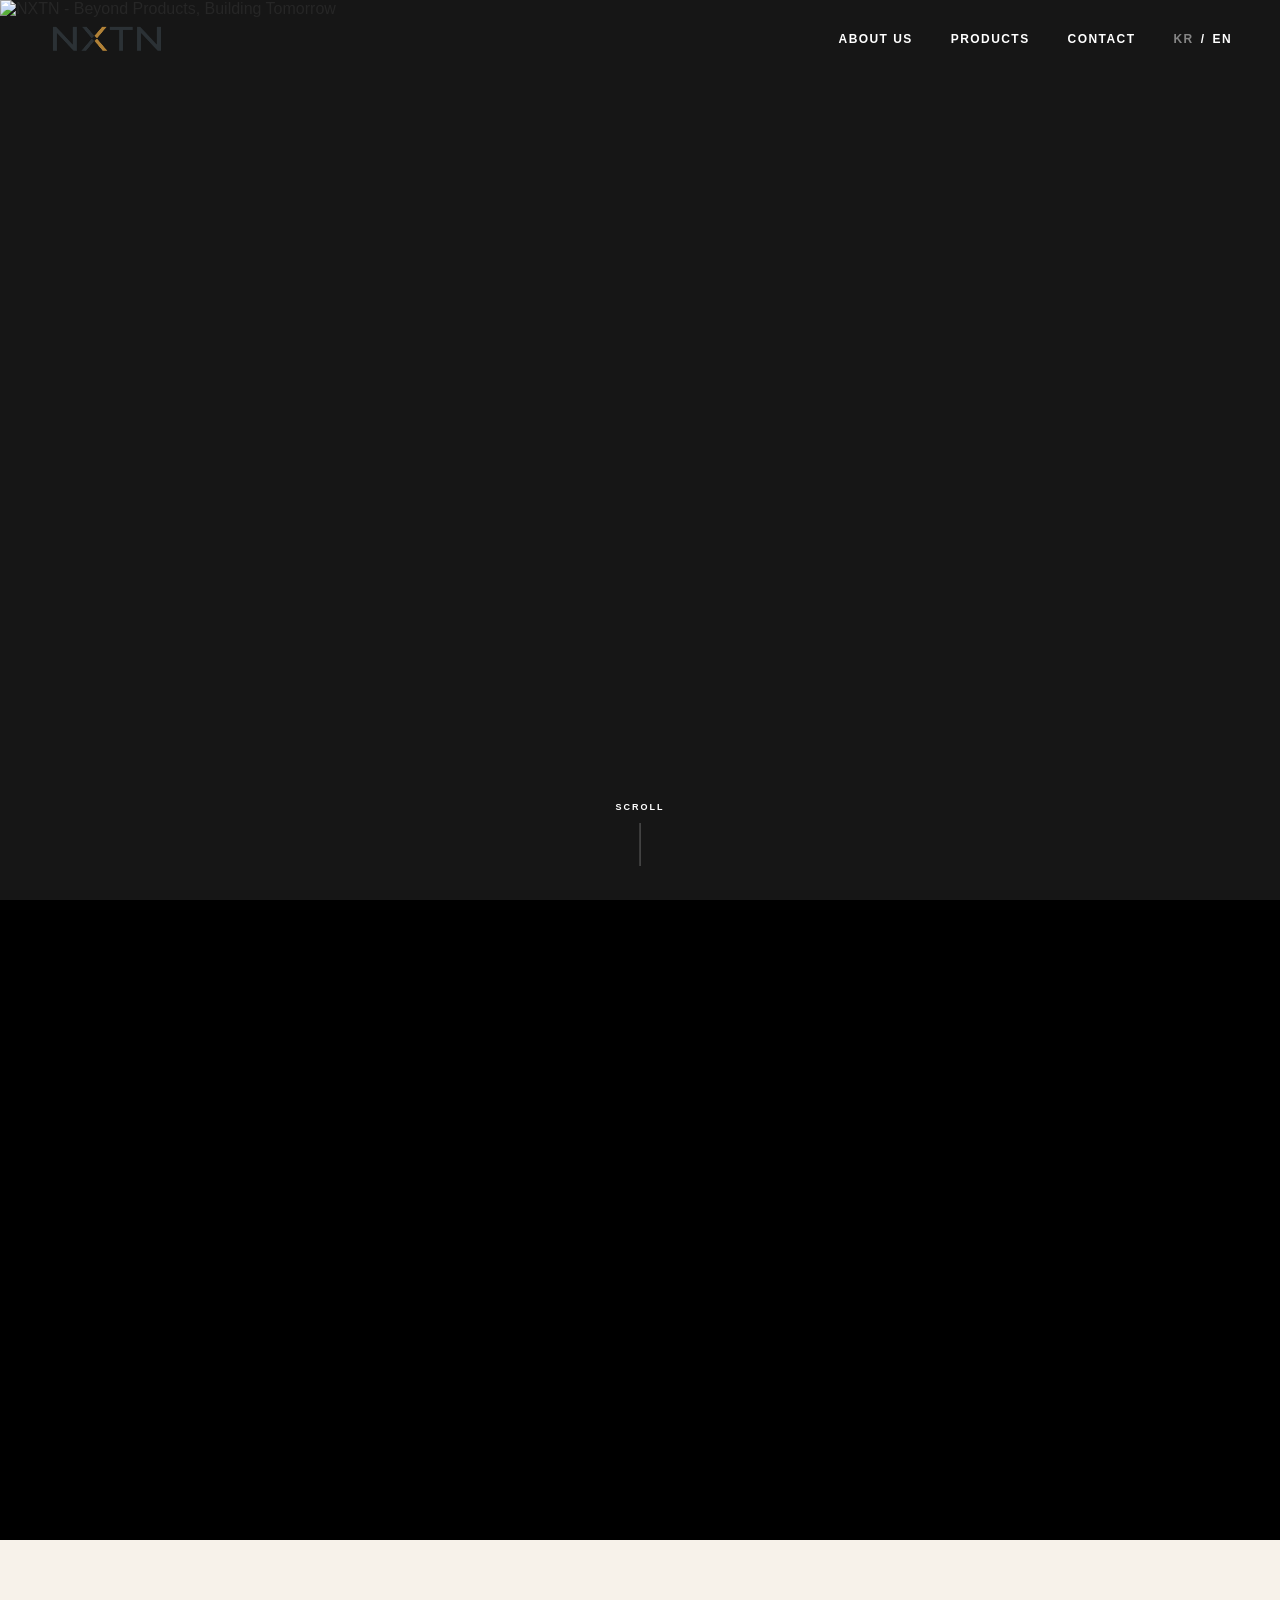
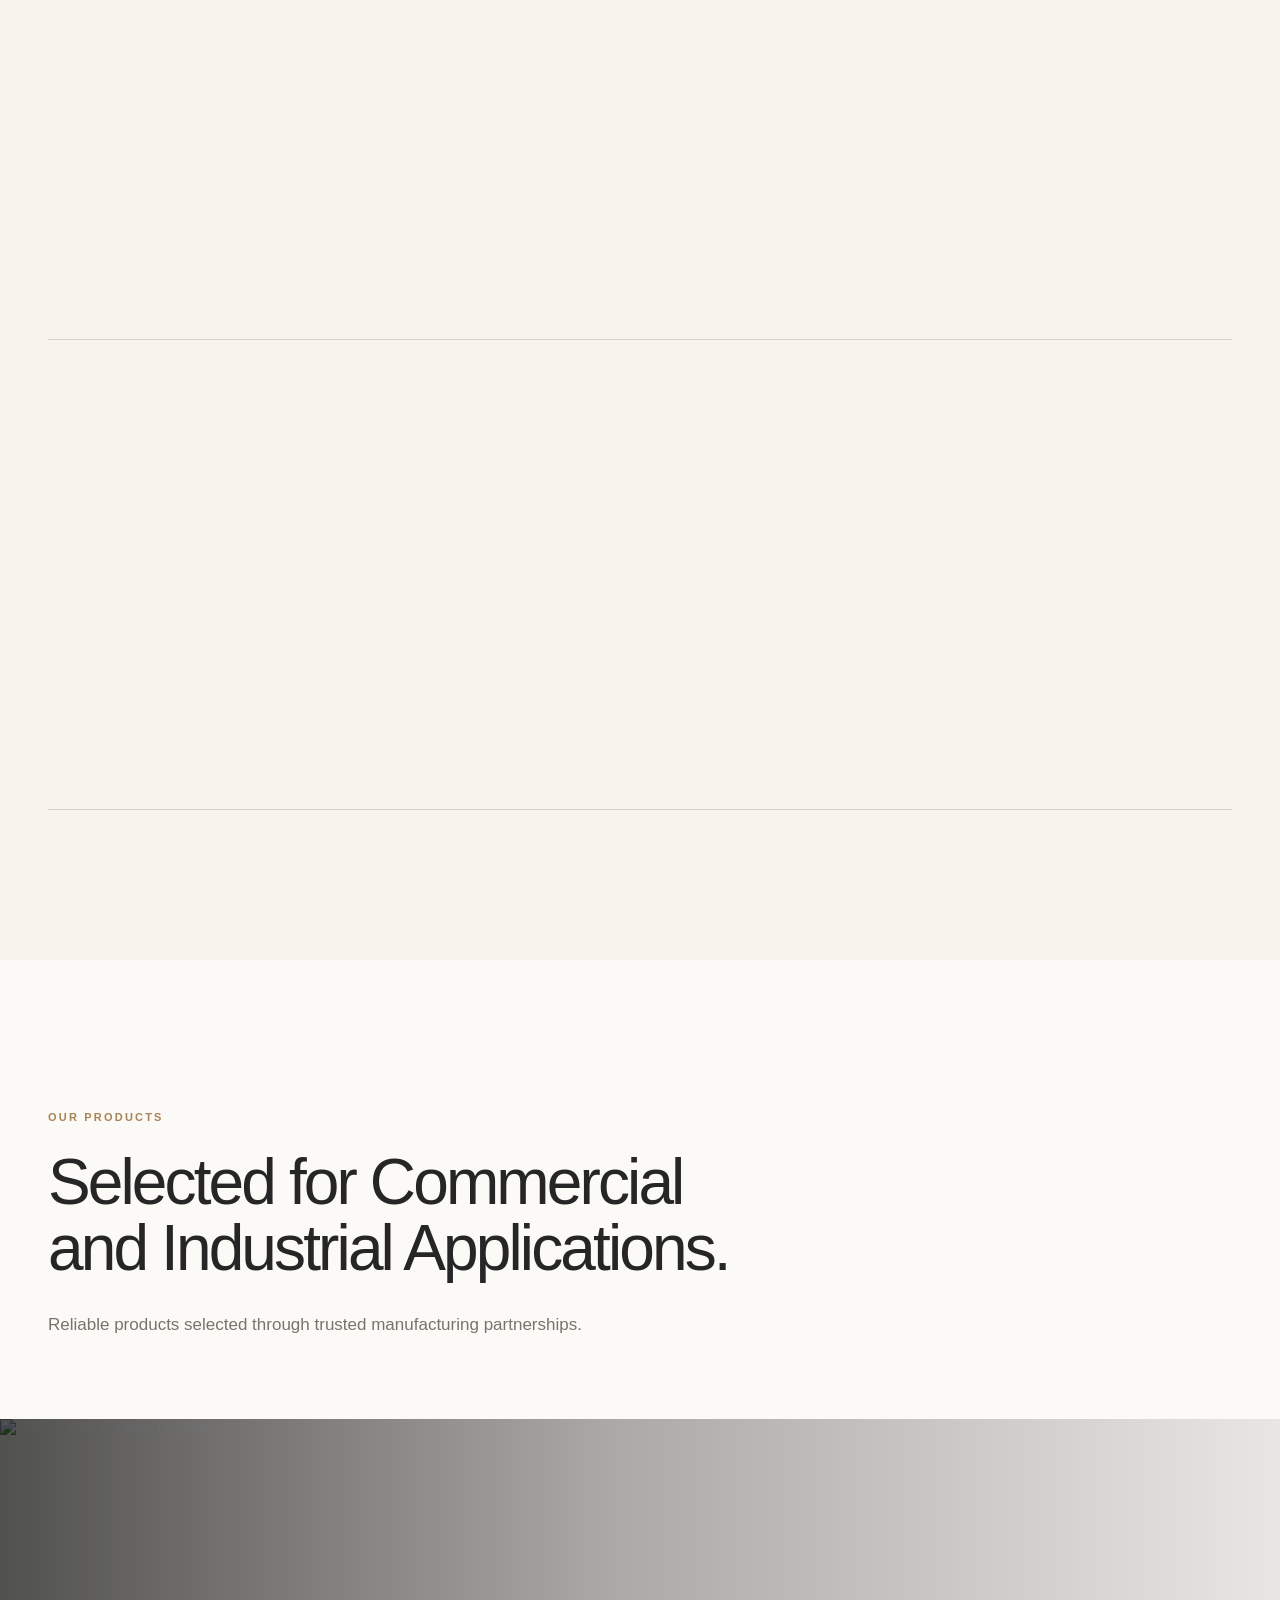
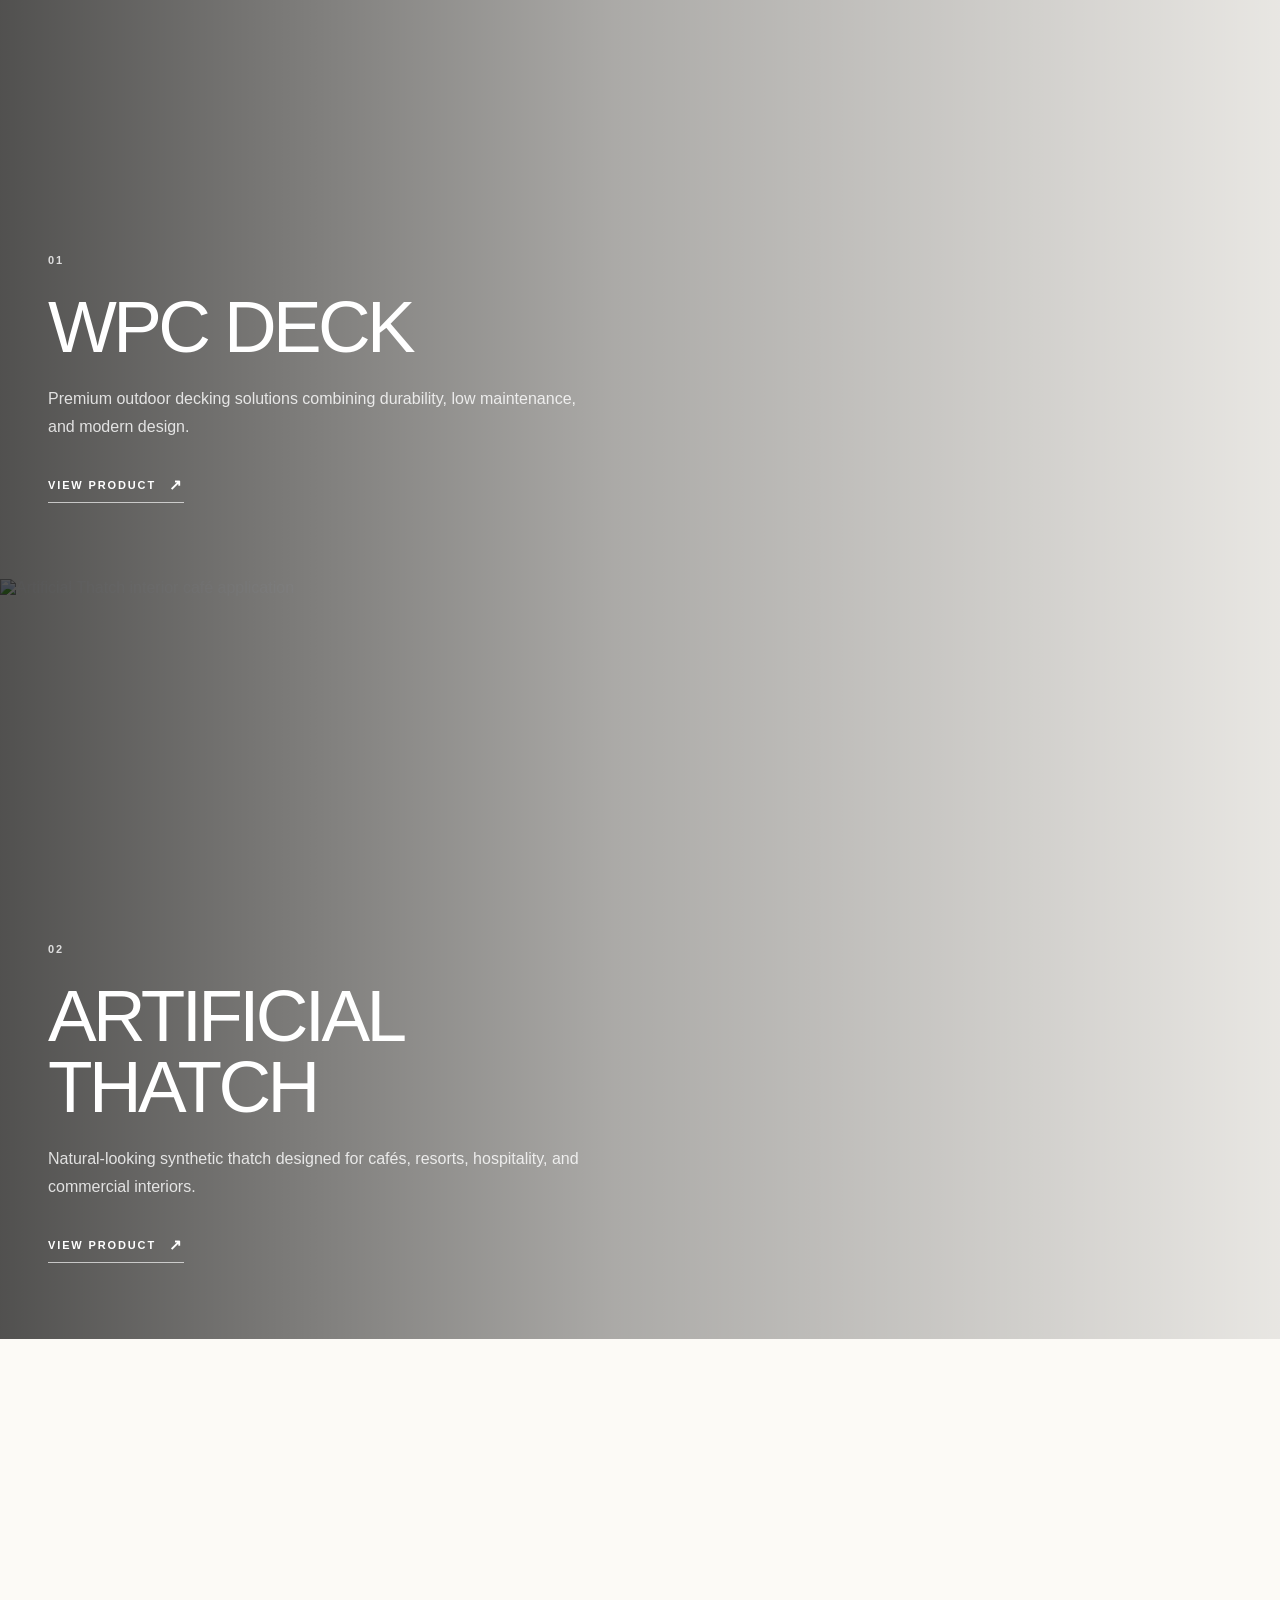
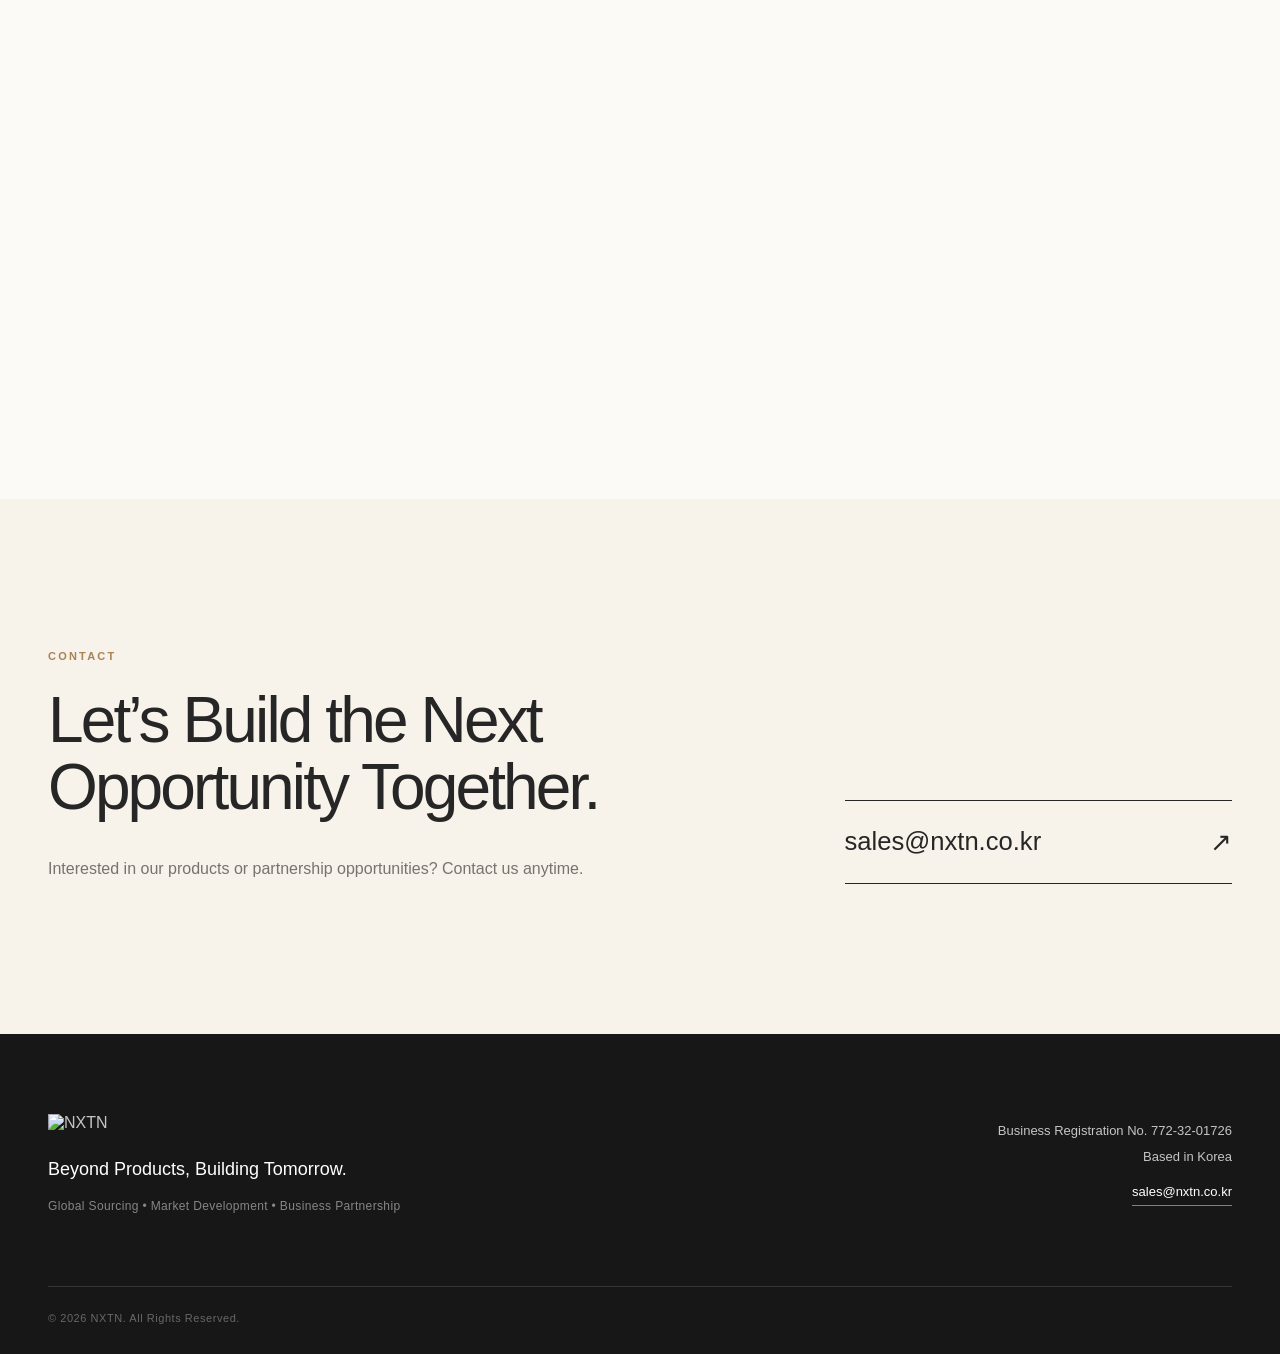
==== index-en.html @ 03360065 "Update index-en.html" ====
<!DOCTYPE html>
<html lang="en">
<head>
  <meta charset="UTF-8" />
  <meta name="viewport" content="width=device-width, initial-scale=1, viewport-fit=cover" />
  <title>NXTN | Global Sourcing & Business Development</title>
  <meta name="description" content="NXTN connects reliable global manufacturers with the Korean market through product sourcing, market development, and long-term business partnerships." />
  <link rel="stylesheet" href="css/style.css" />
</head>
<body>
  <header class="site-header" id="site-header">
    <div class="header-inner">
      <a class="header-brand" href="#hero" aria-label="Go to NXTN home"><img src="images/logo/nxtnlogo.png" alt="NXTN" /></a>
      <nav class="desktop-nav" aria-label="Main navigation"><a href="#about">ABOUT US</a><a href="#products">PRODUCTS</a><a href="#contact">CONTACT</a><div class="language-switch" aria-label="Language selection"><a href="index.html" lang="ko">KR</a><span aria-hidden="true">/</span><a class="active" href="index-en.html" lang="en">EN</a></div></nav>
      <button class="menu-toggle" type="button" aria-label="Open mobile menu" aria-expanded="false" aria-controls="mobile-menu"><span></span><span></span></button>
    </div>
    <nav class="mobile-menu" id="mobile-menu" aria-label="Mobile navigation"><div class="mobile-menu-inner"><a href="#about">ABOUT US</a><a href="#products">PRODUCTS</a><a href="#contact">CONTACT</a><div class="language-switch"><a href="index.html" lang="ko">KR</a><span aria-hidden="true">/</span><a class="active" href="index-en.html" lang="en">EN</a></div></div></nav>
  </header>

  <main>
    <section class="hero" id="hero" aria-label="NXTN main visual"><picture class="hero-picture"><source media="(max-width: 767px)" srcset="images/hero/logo-mobile.png" /><img src="images/hero/logo-web.png" alt="NXTN - Beyond Products, Building Tomorrow" class="hero-image" /></picture><a class="scroll-indicator" href="#video" aria-label="Move to next section"><span>SCROLL</span><span class="scroll-line" aria-hidden="true"></span></a></section>
    <section class="video-section" id="video" aria-label="NXTN brand video"><video class="brand-video video-web" autoplay muted loop playsinline preload="metadata"><source src="videos/16n9nxtn.MP4" type="video/mp4" /></video><video class="brand-video video-mobile" autoplay muted loop playsinline preload="metadata"><source src="videos/1n1nxtn.MP4" type="video/mp4" /></video></section>

    <section class="about-section section" id="about"><div class="section-inner"><div class="section-heading reveal"><p class="section-label">ABOUT US</p><h2>Connecting Products,<br />Markets and Partnerships.</h2></div><div class="about-grid"><article class="about-card reveal"><p class="card-number">01</p><h3>ABOUT NXTN</h3><p>NXTN is a Korea-based sourcing and business development company connecting reliable global manufacturers with the Korean market.</p><p>We focus on long-term partnerships, transparent communication, and practical market development rather than one-time transactions.</p></article><article class="about-card reveal"><p class="card-number">02</p><h3>OUR GOAL</h3><p>Our goal is to become a trusted bridge between international manufacturers and Korean businesses by creating sustainable partnerships and delivering products with proven quality.</p></article><article class="about-card reveal"><p class="card-number">03</p><h3>WHAT WE DO</h3><ul class="service-list"><li>Global Product Sourcing</li><li>Market Development</li><li>Business Partnership</li><li>B2B Sales Support</li><li>OEM / ODM Coordination</li></ul></article></div></div></section>

    <section class="products-section section" id="products"><div class="section-inner"><div class="section-heading reveal"><p class="section-label">OUR PRODUCTS</p><h2>Selected for Commercial<br />and Industrial Applications.</h2><p class="section-description">Reliable products selected through trusted manufacturing partnerships.</p></div></div><div class="product-list"><a class="product-banner reveal" href="products/wpc-deck.html"><img src="images/products/product-wpc.png" alt="WPC Deck outdoor decking" class="product-image" /><div class="product-overlay"></div><div class="product-content"><p class="product-number">01</p><h3>WPC DECK</h3><p>Premium outdoor decking solutions combining durability, low maintenance, and modern design.</p><span class="product-link">VIEW PRODUCT <span aria-hidden="true">↗</span></span></div></a><a class="product-banner reveal" href="products/artificial-thatch.html"><img src="images/products/product-thatch.png" alt="Artificial Thatch interior café application" class="product-image" /><div class="product-overlay"></div><div class="product-content"><p class="product-number">02</p><h3>ARTIFICIAL THATCH</h3><p>Natural-looking synthetic thatch designed for cafés, resorts, hospitality, and commercial interiors.</p><span class="product-link">VIEW PRODUCT <span aria-hidden="true">↗</span></span></div></a><a class="product-banner reveal" href="products/electric-components.html"><img src="images/products/product-electric.png" alt="Industrial electric and communication components" class="product-image" /><div class="product-overlay"></div><div class="product-content"><p class="product-number">03</p><h3>ELECTRIC COMPONENTS</h3><p>Reliable industrial connectors and electronic components for communication and manufacturing applications.</p><span class="product-link">VIEW PRODUCT <span aria-hidden="true">↗</span></span></div></a></div></section>

    <section class="contact-section section" id="contact"><div class="section-inner contact-inner"><div class="contact-copy reveal"><p class="section-label">CONTACT</p><h2>Let’s Build the Next<br />Opportunity Together.</h2><p>Interested in our products or partnership opportunities? Contact us anytime.</p></div><a class="contact-email reveal" href="mailto:sales@nxtn.co.kr"><span>sales@nxtn.co.kr</span><span aria-hidden="true">↗</span></a></div></section>
  </main>

  <footer class="site-footer"><div class="footer-inner"><div class="footer-brand"><img class="footer-logo-image" src="images/logo/nxtnlogo-w.png" alt="NXTN" /><p class="footer-slogan">Beyond Products, Building Tomorrow.</p><p class="footer-services">Global Sourcing • Market Development • Business Partnership</p></div><div class="footer-info"><p>Business Registration No. 772-32-01726</p><p>Based in Korea</p><a href="mailto:sales@nxtn.co.kr">sales@nxtn.co.kr</a></div></div><div class="footer-bottom"><p>© 2026 NXTN. All Rights Reserved.</p></div></footer>
  <script src="js/script.js"></script>
</body>
</html>
---- css/style.css ----
/* ========================================
   NXTN WEBSITE
   css/style.css
======================================== */

/* ---------- 기본 설정 ---------- */

:root {
  --bg-main: #f7f2ea;
  --bg-light: #fcfaf6;
  --bg-dark: #171717;
  --text-main: #262626;
  --text-light: #f7f2ea;
  --text-muted: #77736d;
  --line-color: rgba(38, 38, 38, 0.16);
  --gold: #a98255;

  --header-height: 78px;
  --content-width: 1320px;
  --side-padding: 48px;
}

* {
  margin: 0;
  padding: 0;
  box-sizing: border-box;
}

html {
  scroll-behavior: smooth;
  scroll-padding-top: var(--header-height);
}

body {
  width: 100%;
  min-height: 100vh;
  overflow-x: hidden;
  font-family:
    -apple-system,
    BlinkMacSystemFont,
    "Segoe UI",
    "Noto Sans KR",
    Arial,
    sans-serif;
  background: var(--bg-main);
  color: var(--text-main);
  word-break: keep-all;
  -webkit-font-smoothing: antialiased;
}

body.menu-open {
  overflow: hidden;
}

img,
video {
  display: block;
  max-width: 100%;
}

a {
  color: inherit;
  text-decoration: none;
}

button {
  border: 0;
  background: none;
  color: inherit;
  font: inherit;
  cursor: pointer;
}

ul {
  list-style: none;
}


/* ========================================
   HEADER
======================================== */

.site-header {
  position: fixed;
  top: 0;
  left: 0;
  width: 100%;
  height: var(--header-height);
  z-index: 1000;
  transition:
    background-color 0.3s ease,
    border-color 0.3s ease,
    color 0.3s ease,
    backdrop-filter 0.3s ease;
  color: #ffffff;
  border-bottom: 1px solid transparent;
}

.site-header.scrolled,
.site-header.menu-active {
  color: var(--text-main);
  background: rgba(247, 242, 234, 0.94);
  border-bottom-color: rgba(38, 38, 38, 0.12);
  backdrop-filter: blur(14px);
  -webkit-backdrop-filter: blur(14px);
}

.header-inner {
  width: min(100%, var(--content-width));
  height: 100%;
  margin: 0 auto;
  padding: 0 var(--side-padding);
  display: flex;
  align-items: center;
  justify-content: space-between;
}

.header-brand {
  position: relative;
  z-index: 1002;
  font-size: 23px;
  line-height: 1;
  font-weight: 700;
  letter-spacing: 0.14em;
}

.desktop-nav {
  display: flex;
  align-items: center;
  gap: 38px;
  font-size: 12px;
  font-weight: 600;
  letter-spacing: 0.12em;
}

.desktop-nav > a {
  position: relative;
  padding: 8px 0;
}

.desktop-nav > a::after {
  content: "";
  position: absolute;
  right: 0;
  bottom: 2px;
  width: 0;
  height: 1px;
  background: currentColor;
  transition: width 0.25s ease;
}

.desktop-nav > a:hover::after {
  left: 0;
  right: auto;
  width: 100%;
}

.language-switch {
  display: flex;
  align-items: center;
  gap: 7px;
}

.language-switch a {
  opacity: 0.48;
  transition: opacity 0.2s ease;
}

.language-switch a:hover,
.language-switch a.active {
  opacity: 1;
}

.menu-toggle {
  position: relative;
  z-index: 1002;
  display: none;
  width: 34px;
  height: 34px;
}

.menu-toggle span {
  position: absolute;
  left: 5px;
  width: 24px;
  height: 1px;
  background: currentColor;
  transition:
    transform 0.3s ease,
    top 0.3s ease;
}

.menu-toggle span:first-child {
  top: 12px;
}

.menu-toggle span:last-child {
  top: 21px;
}

.menu-toggle.active span:first-child {
  top: 16px;
  transform: rotate(45deg);
}

.menu-toggle.active span:last-child {
  top: 16px;
  transform: rotate(-45deg);
}

.mobile-menu {
  display: none;
}


/* ========================================
   HERO
======================================== */

.hero {
  position: relative;
  width: 100%;
  height: 100vh;
  min-height: 660px;
  overflow: hidden;
  background: #161616;
}

.hero-picture,
.hero-image {
  width: 100%;
  height: 100%;
}

.hero-image {
  object-fit: cover;
  object-position: center;
}

.scroll-indicator {
  position: absolute;
  left: 50%;
  bottom: 34px;
  z-index: 3;
  display: flex;
  flex-direction: column;
  align-items: center;
  gap: 11px;
  color: #ffffff;
  transform: translateX(-50%);
  font-size: 9px;
  font-weight: 600;
  letter-spacing: 0.22em;
}

.scroll-line {
  position: relative;
  width: 1px;
  height: 43px;
  overflow: hidden;
  background: rgba(255, 255, 255, 0.35);
}

.scroll-line::after {
  content: "";
  position: absolute;
  top: -100%;
  left: 0;
  width: 1px;
  height: 100%;
  background: #ffffff;
  animation: scrollLine 1.8s ease-in-out infinite;
}

@keyframes scrollLine {
  0% {
    top: -100%;
  }

  50% {
    top: 0;
  }

  100% {
    top: 100%;
  }
}


/* ========================================
   VIDEO
======================================== */

.video-section {
  position: relative;
  width: 100%;
  overflow: hidden;
  background: #000000;
}

.brand-video {
  width: 100%;
  height: auto;
  object-fit: cover;
}

/* PC 영상 */

.video-web {
  display: block;
}

/* 모바일 영상은 PC에서 숨김 */

.video-mobile {
  display: none;
}


/* ========================================
   공통 SECTION
======================================== */

.section {
  position: relative;
  padding: 150px 0;
}

.section-inner {
  width: min(100%, var(--content-width));
  margin: 0 auto;
  padding: 0 var(--side-padding);
}

.section-heading {
  margin-bottom: 78px;
}

.section-label {
  margin-bottom: 23px;
  color: var(--gold);
  font-size: 11px;
  line-height: 1.4;
  font-weight: 700;
  letter-spacing: 0.2em;
}

.section-heading h2,
.contact-copy h2 {
  font-size: clamp(42px, 5vw, 76px);
  line-height: 1.04;
  font-weight: 500;
  letter-spacing: -0.045em;
}

.section-description {
  max-width: 590px;
  margin-top: 28px;
  color: var(--text-muted);
  font-size: 17px;
  line-height: 1.8;
}


/* ========================================
   ABOUT
======================================== */

.about-section {
  background: var(--bg-main);
}

.about-grid {
  display: grid;
  grid-template-columns: repeat(3, minmax(0, 1fr));
  border-top: 1px solid var(--line-color);
  border-bottom: 1px solid var(--line-color);
}

.about-card {
  min-height: 430px;
  padding: 38px 44px 48px 0;
}

.about-card + .about-card {
  padding-left: 44px;
  border-left: 1px solid var(--line-color);
}

.card-number {
  margin-bottom: 79px;
  color: var(--gold);
  font-size: 11px;
  font-weight: 700;
  letter-spacing: 0.15em;
}

.about-card h3 {
  margin-bottom: 30px;
  font-size: 18px;
  font-weight: 650;
  letter-spacing: 0.07em;
}

.about-card > p:not(.card-number) {
  color: #5f5b55;
  font-size: 15px;
  line-height: 1.9;
}

.about-card > p + p {
  margin-top: 18px;
}

.service-list {
  color: #5f5b55;
  font-size: 15px;
}

.service-list li {
  position: relative;
  padding: 15px 0 15px 19px;
  border-bottom: 1px solid var(--line-color);
}

.service-list li:first-child {
  border-top: 1px solid var(--line-color);
}

.service-list li::before {
  content: "";
  position: absolute;
  top: 50%;
  left: 0;
  width: 5px;
  height: 5px;
  border-radius: 50%;
  background: var(--gold);
  transform: translateY(-50%);
}


/* ========================================
   PRODUCTS
======================================== */

.products-section {
  padding-bottom: 0;
  background: var(--bg-light);
}

.product-list {
  width: 100%;
}

.product-banner {
  position: relative;
  display: block;
  width: 100%;
  height: min(68vw, 760px);
  min-height: 520px;
  overflow: hidden;
  color: #ffffff;
}

.product-image {
  width: 100%;
  height: 100%;
  object-fit: cover;
  object-position: center;
  transition: transform 0.9s cubic-bezier(0.2, 0.7, 0.2, 1);
}

.product-banner:hover .product-image {
  transform: scale(1.035);
}

.product-overlay {
  position: absolute;
  inset: 0;
  background:
    linear-gradient(
      90deg,
      rgba(0, 0, 0, 0.68) 0%,
      rgba(0, 0, 0, 0.32) 48%,
      rgba(0, 0, 0, 0.08) 100%
    );
  transition: background 0.4s ease;
}

.product-banner:hover .product-overlay {
  background:
    linear-gradient(
      90deg,
      rgba(0, 0, 0, 0.74) 0%,
      rgba(0, 0, 0, 0.35) 48%,
      rgba(0, 0, 0, 0.1) 100%
    );
}

.product-content {
  position: absolute;
  left: max(var(--side-padding), calc((100vw - var(--content-width)) / 2 + var(--side-padding)));
  bottom: 76px;
  z-index: 2;
  width: min(610px, calc(100% - 96px));
}

.product-number {
  margin-bottom: 25px;
  font-size: 11px;
  font-weight: 700;
  letter-spacing: 0.17em;
  opacity: 0.8;
}

.product-content h3 {
  margin-bottom: 22px;
  font-size: clamp(42px, 5.7vw, 82px);
  line-height: 0.98;
  font-weight: 500;
  letter-spacing: -0.05em;
}

.product-content > p:not(.product-number) {
  max-width: 540px;
  color: rgba(255, 255, 255, 0.82);
  font-size: 16px;
  line-height: 1.75;
}

.product-link {
  display: inline-flex;
  align-items: center;
  gap: 13px;
  margin-top: 35px;
  padding-bottom: 8px;
  border-bottom: 1px solid rgba(255, 255, 255, 0.66);
  font-size: 11px;
  font-weight: 700;
  letter-spacing: 0.17em;
}

.product-link span {
  font-size: 15px;
  transition: transform 0.25s ease;
}

.product-banner:hover .product-link span {
  transform: translate(3px, -3px);
}


/* ========================================
   CONTACT
======================================== */

.contact-section {
  background: var(--bg-main);
}

.contact-inner {
  display: grid;
  grid-template-columns: minmax(0, 1.5fr) minmax(280px, 0.8fr);
  align-items: end;
  gap: 70px;
}

.contact-copy > p:last-child {
  margin-top: 35px;
  color: var(--text-muted);
  font-size: 16px;
  line-height: 1.8;
}

.contact-email {
  display: flex;
  align-items: center;
  justify-content: space-between;
  gap: 25px;
  padding: 26px 0;
  border-top: 1px solid var(--text-main);
  border-bottom: 1px solid var(--text-main);
  font-size: clamp(18px, 2vw, 26px);
  transition:
    color 0.25s ease,
    padding 0.25s ease;
}

.contact-email:hover {
  color: var(--gold);
  padding-left: 8px;
  padding-right: 8px;
}

.contact-email span:last-child {
  transition: transform 0.25s ease;
}

.contact-email:hover span:last-child {
  transform: translate(4px, -4px);
}


/* ========================================
   FOOTER
======================================== */

.site-footer {
  padding: 80px var(--side-padding) 30px;
  color: rgba(255, 255, 255, 0.75);
  background: var(--bg-dark);
}

.footer-inner {
  width: min(100%, calc(var(--content-width) - (var(--side-padding) * 2)));
  margin: 0 auto;
  padding-bottom: 70px;
  display: flex;
  align-items: flex-start;
  justify-content: space-between;
  gap: 60px;
}
.footer-logo-image {
  width: 170px;
  height: auto;
  display: block;
  margin-bottom: 24px;
}


.footer-slogan {
  color: #ffffff;
  font-size: 18px;
  line-height: 1.5;
}

.footer-services {
  margin-top: 13px;
  color: rgba(255, 255, 255, 0.48);
  font-size: 12px;
  line-height: 1.7;
  letter-spacing: 0.03em;
}

.footer-info {
  padding-top: 4px;
  text-align: right;
  font-size: 13px;
  line-height: 2;
}

.footer-info a {
  display: inline-block;
  margin-top: 9px;
  color: #ffffff;
  border-bottom: 1px solid rgba(255, 255, 255, 0.45);
}

.footer-bottom {
  width: min(100%, calc(var(--content-width) - (var(--side-padding) * 2)));
  margin: 0 auto;
  padding-top: 25px;
  border-top: 1px solid rgba(255, 255, 255, 0.13);
  color: rgba(255, 255, 255, 0.35);
  font-size: 11px;
  letter-spacing: 0.05em;
}


/* ========================================
   스크롤 애니메이션
======================================== */

.reveal {
  opacity: 0;
  transform: translateY(40px);
  transition:
    opacity 0.85s ease,
    transform 0.85s cubic-bezier(0.2, 0.7, 0.2, 1);
}

.reveal.visible {
  opacity: 1;
  transform: translateY(0);
}


/* ========================================
   태블릿
======================================== */

@media (max-width: 1024px) {
  :root {
    --side-padding: 32px;
  }

  .section {
    padding: 120px 0;
  }

  .section-heading {
    margin-bottom: 65px;
  }

  .desktop-nav {
    gap: 26px;
  }

  .about-card {
    min-height: 410px;
    padding-right: 30px;
  }

  .about-card + .about-card {
    padding-left: 30px;
  }

  .product-banner {
    height: 720px;
  }

  .contact-inner {
    grid-template-columns: 1fr;
  }

  .contact-email {
    max-width: 620px;
  }
}


/* ========================================
   모바일
======================================== */

@media (max-width: 767px) {
  :root {
    --header-height: 66px;
    --side-padding: 20px;
  }

  html {
    scroll-padding-top: var(--header-height);
  }

  body {
    word-break: keep-all;
  }

  /* Header */

  .site-header {
    height: var(--header-height);
  }

  .header-brand {
    font-size: 19px;
  }

  .desktop-nav {
    display: none;
  }

  .menu-toggle {
    display: block;
  }

  .mobile-menu {
    position: fixed;
    inset: 0;
    z-index: 1001;
    display: flex;
    flex-direction: column;
    align-items: flex-start;
    justify-content: center;
    gap: 27px;
    padding: 90px 28px 45px;
    color: var(--text-main);
    background: var(--bg-main);
    visibility: hidden;
    opacity: 0;
    pointer-events: none;
    transform: translateY(-15px);
    transition:
      opacity 0.3s ease,
      visibility 0.3s ease,
      transform 0.3s ease;
  }

  .mobile-menu.open {
    visibility: visible;
    opacity: 1;
    pointer-events: auto;
    transform: translateY(0);
  }

  .mobile-menu > a {
    font-size: 30px;
    line-height: 1.15;
    font-weight: 500;
    letter-spacing: -0.025em;
  }

  .mobile-menu .language-switch {
    margin-top: 20px;
    font-size: 14px;
    font-weight: 600;
    letter-spacing: 0.12em;
  }

  /* Hero */

  .hero {
    height: 100svh;
    min-height: 620px;
  }

  .hero-image {
    object-position: center;
  }

  .scroll-indicator {
    bottom: 23px;
  }

  .scroll-line {
    height: 34px;
  }

  /* Video */

  .video-web {
    display: none;
  }

  .video-mobile {
    display: block;
    width: 100%;
    aspect-ratio: 1 / 1;
    object-fit: cover;
  }

  /* Sections */

  .section {
    padding: 94px 0;
  }

  .section-heading {
    margin-bottom: 48px;
  }

  .section-label {
    margin-bottom: 17px;
    font-size: 10px;
  }

  .section-heading h2,
  .contact-copy h2 {
    font-size: clamp(35px, 10.5vw, 48px);
    line-height: 1.08;
  }

  .section-description {
    margin-top: 22px;
    font-size: 14px;
    line-height: 1.75;
  }

  /* About */

  .about-grid {
    grid-template-columns: 1fr;
  }

  .about-card {
    min-height: auto;
    padding: 29px 0 43px;
  }

  .about-card + .about-card {
    padding-left: 0;
    border-top: 1px solid var(--line-color);
    border-left: 0;
  }

  .card-number {
    margin-bottom: 46px;
  }

  .about-card h3 {
    margin-bottom: 23px;
    font-size: 16px;
  }

  .about-card > p:not(.card-number),
  .service-list {
    font-size: 14px;
  }

  /* Products */

  .products-section {
    padding-bottom: 0;
  }

  .product-banner {
    height: 640px;
    min-height: 0;
  }

  .product-image {
    object-position: center;
  }

  .product-overlay {
    background:
      linear-gradient(
        0deg,
        rgba(0, 0, 0, 0.78) 0%,
        rgba(0, 0, 0, 0.24) 65%,
        rgba(0, 0, 0, 0.1) 100%
      );
  }

  .product-banner:hover .product-overlay {
    background:
      linear-gradient(
        0deg,
        rgba(0, 0, 0, 0.78) 0%,
        rgba(0, 0, 0, 0.24) 65%,
        rgba(0, 0, 0, 0.1) 100%
      );
  }

  .product-content {
    left: var(--side-padding);
    bottom: 38px;
    width: calc(100% - (var(--side-padding) * 2));
  }

  .product-number {
    margin-bottom: 17px;
  }

  .product-content h3 {
    margin-bottom: 17px;
    font-size: clamp(37px, 11vw, 54px);
    line-height: 1;
  }

  .product-content > p:not(.product-number) {
    max-width: 95%;
    font-size: 13px;
    line-height: 1.65;
  }

  .product-link {
    margin-top: 25px;
    font-size: 10px;
  }

  /* Contact */

  .contact-inner {
    gap: 54px;
  }

  .contact-copy > p:last-child {
    margin-top: 27px;
    font-size: 14px;
  }

  .contact-email {
    width: 100%;
    padding: 20px 0;
    font-size: 18px;
  }

  /* Footer */

  .site-footer {
    padding: 60px var(--side-padding) 25px;
  }

  .footer-inner {
    width: 100%;
    padding-bottom: 48px;
    flex-direction: column;
    gap: 45px;
  }

  .footer-logo {
    font-size: 29px;
  }

  .footer-slogan {
    font-size: 16px;
  }

  .footer-services {
    max-width: 310px;
    font-size: 11px;
  }

  .footer-info {
    padding-top: 0;
    text-align: left;
    font-size: 12px;
  }

  .footer-bottom {
    width: 100%;
  }
}


/* ========================================
   작은 모바일
======================================== */

@media (max-width: 390px) {
  .mobile-menu > a {
    font-size: 27px;
  }

  .product-banner {
    height: 590px;
  }

  .product-content h3 {
    font-size: 36px;
  }

  .contact-email {
    font-size: 16px;
  }
}


/* ========================================
   애니메이션 최소화 설정
======================================== */

@media (prefers-reduced-motion: reduce) {
  html {
    scroll-behavior: auto;
  }

  *,
  *::before,
  *::after {
    animation-duration: 0.01ms !important;
    animation-iteration-count: 1 !important;
    transition-duration: 0.01ms !important;
  }

  .reveal {
    opacity: 1;
    transform: none;
  }
}
/* ========================================
   NXTN V2 OVERRIDES
   로고 / 모바일 전체화면 메뉴 / iPhone Safe Area
======================================== */

.header-brand {
  display: inline-flex;
  align-items: center;
}

.header-brand img {
  display: block;
  width: 118px;
  height: auto;
}
.footer-logo-image {
  display: block;
  width: 150px;
  height: auto;
  margin-bottom: 24px;
  filter: none;
}
@media (max-width: 767px) {
  :root {
    --header-height: 72px;
  }

  .site-header {
    height: calc(var(--header-height) + env(safe-area-inset-top));
    padding-top: env(safe-area-inset-top);
  }

  .header-inner {
    height: var(--header-height);
  }

  .header-brand img {
    width: 98px;
  }

  .mobile-menu {
    position: fixed;
    inset: 0;
    z-index: 1001;
    display: block;
    width: 100%;
    height: 100dvh;
    min-height: 100svh;
    padding: 0;
    color: var(--text-main);
    background: var(--bg-main);
    visibility: hidden;
    opacity: 0;
    pointer-events: none;
    overflow-y: auto;
    -webkit-overflow-scrolling: touch;
    transform: none;
    transition: opacity 0.25s ease, visibility 0.25s ease;
  }

  .mobile-menu.open {
    visibility: visible;
    opacity: 1;
    pointer-events: auto;
    transform: none;
  }

  .mobile-menu-inner {
    width: 100%;
    min-height: 100%;
    padding:
      calc(env(safe-area-inset-top) + var(--header-height) + 34px)
      28px
      calc(env(safe-area-inset-bottom) + 44px);
    display: flex;
    flex-direction: column;
    align-items: flex-start;
    justify-content: flex-start;
    gap: 26px;
  }

  .mobile-menu-inner > a {
    display: block;
    font-family: -apple-system, BlinkMacSystemFont, "Segoe UI", "Noto Sans KR", Arial, sans-serif;
    font-size: clamp(30px, 10vw, 46px);
    line-height: 1.08;
    font-weight: 500;
    letter-spacing: -0.035em;
    white-space: nowrap;
    text-shadow: none;
    filter: none;
    transform: none;
    -webkit-font-smoothing: antialiased;
    backface-visibility: hidden;
  }

  .mobile-menu .language-switch {
    margin-top: 20px;
    font-size: 15px;
    font-weight: 650;
    letter-spacing: 0.12em;
  }

  .scroll-indicator {
    bottom: calc(23px + env(safe-area-inset-bottom));
  }

  .site-footer {
    padding-bottom: calc(25px + env(safe-area-inset-bottom));
  }

  .footer-logo-image {
    width: 126px;
  }
}

@media (max-width: 390px) {
  .mobile-menu-inner > a {
    font-size: 34px;
  }
}
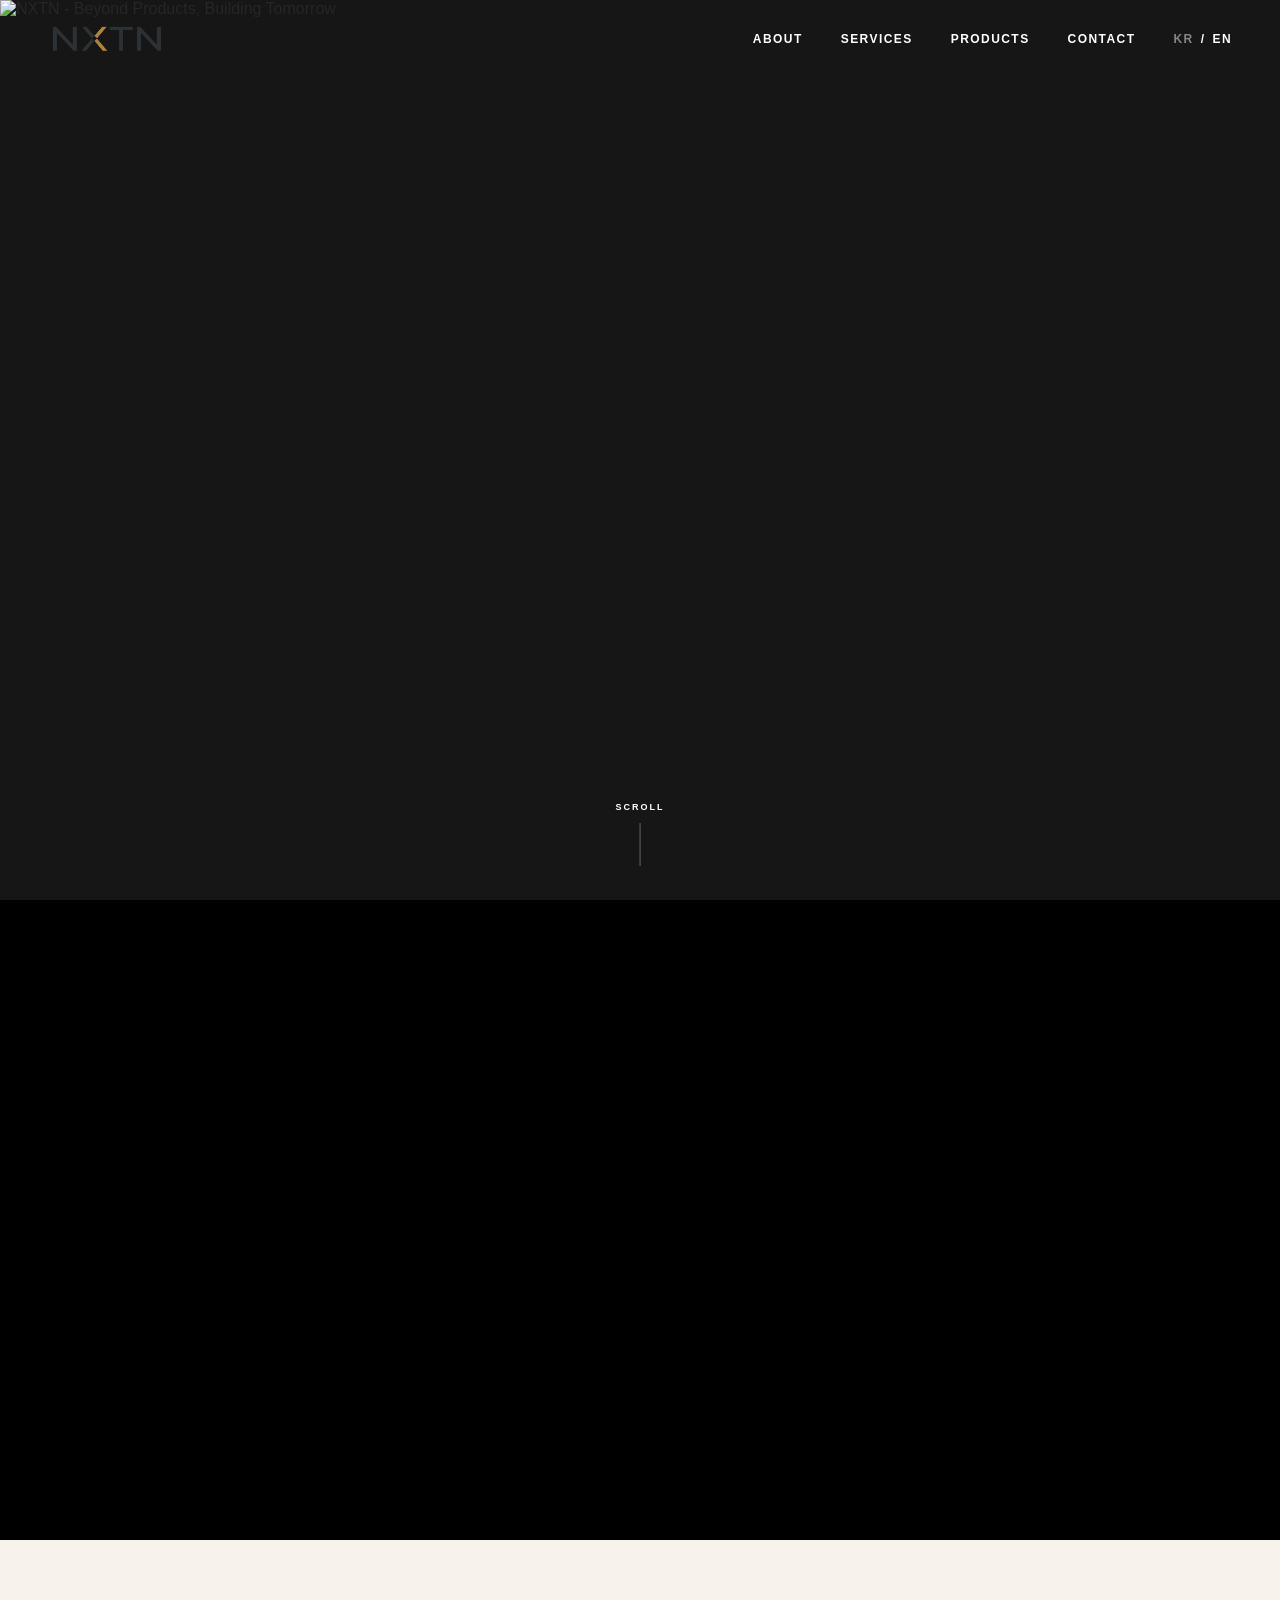
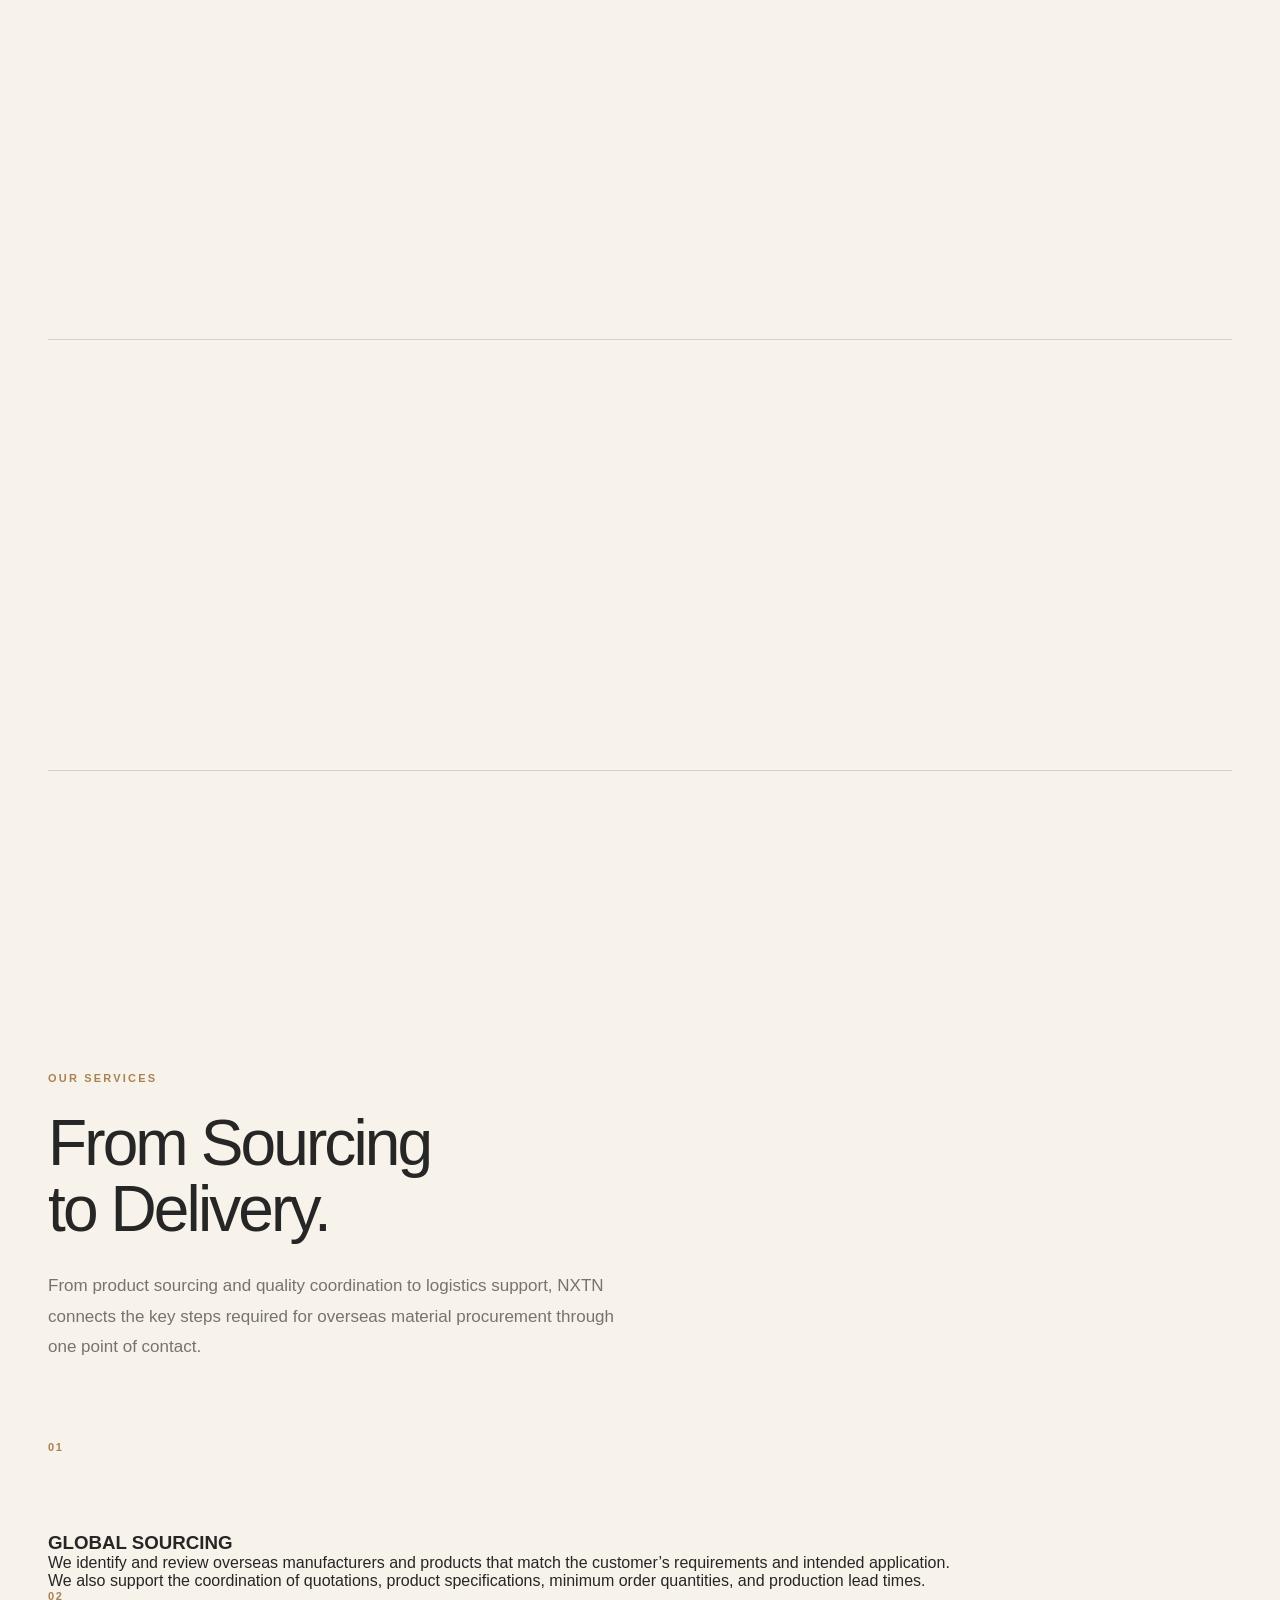
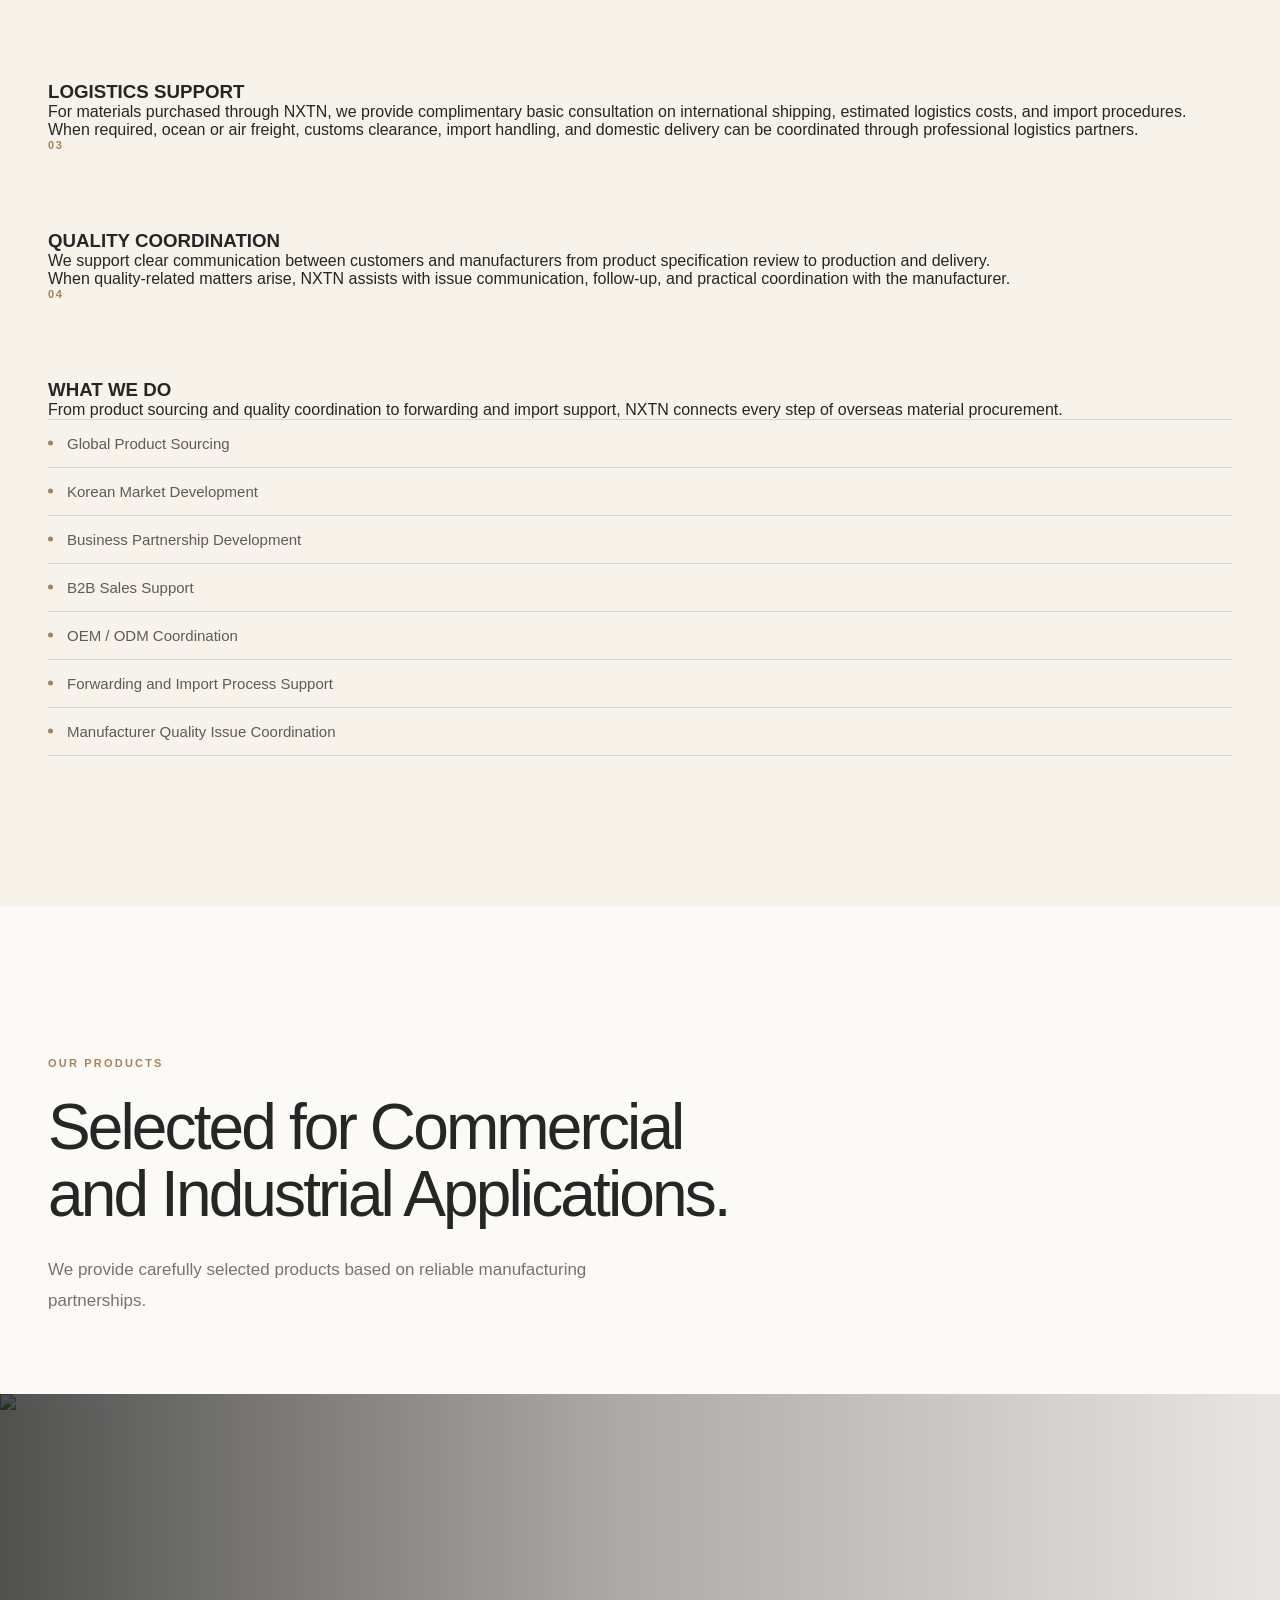
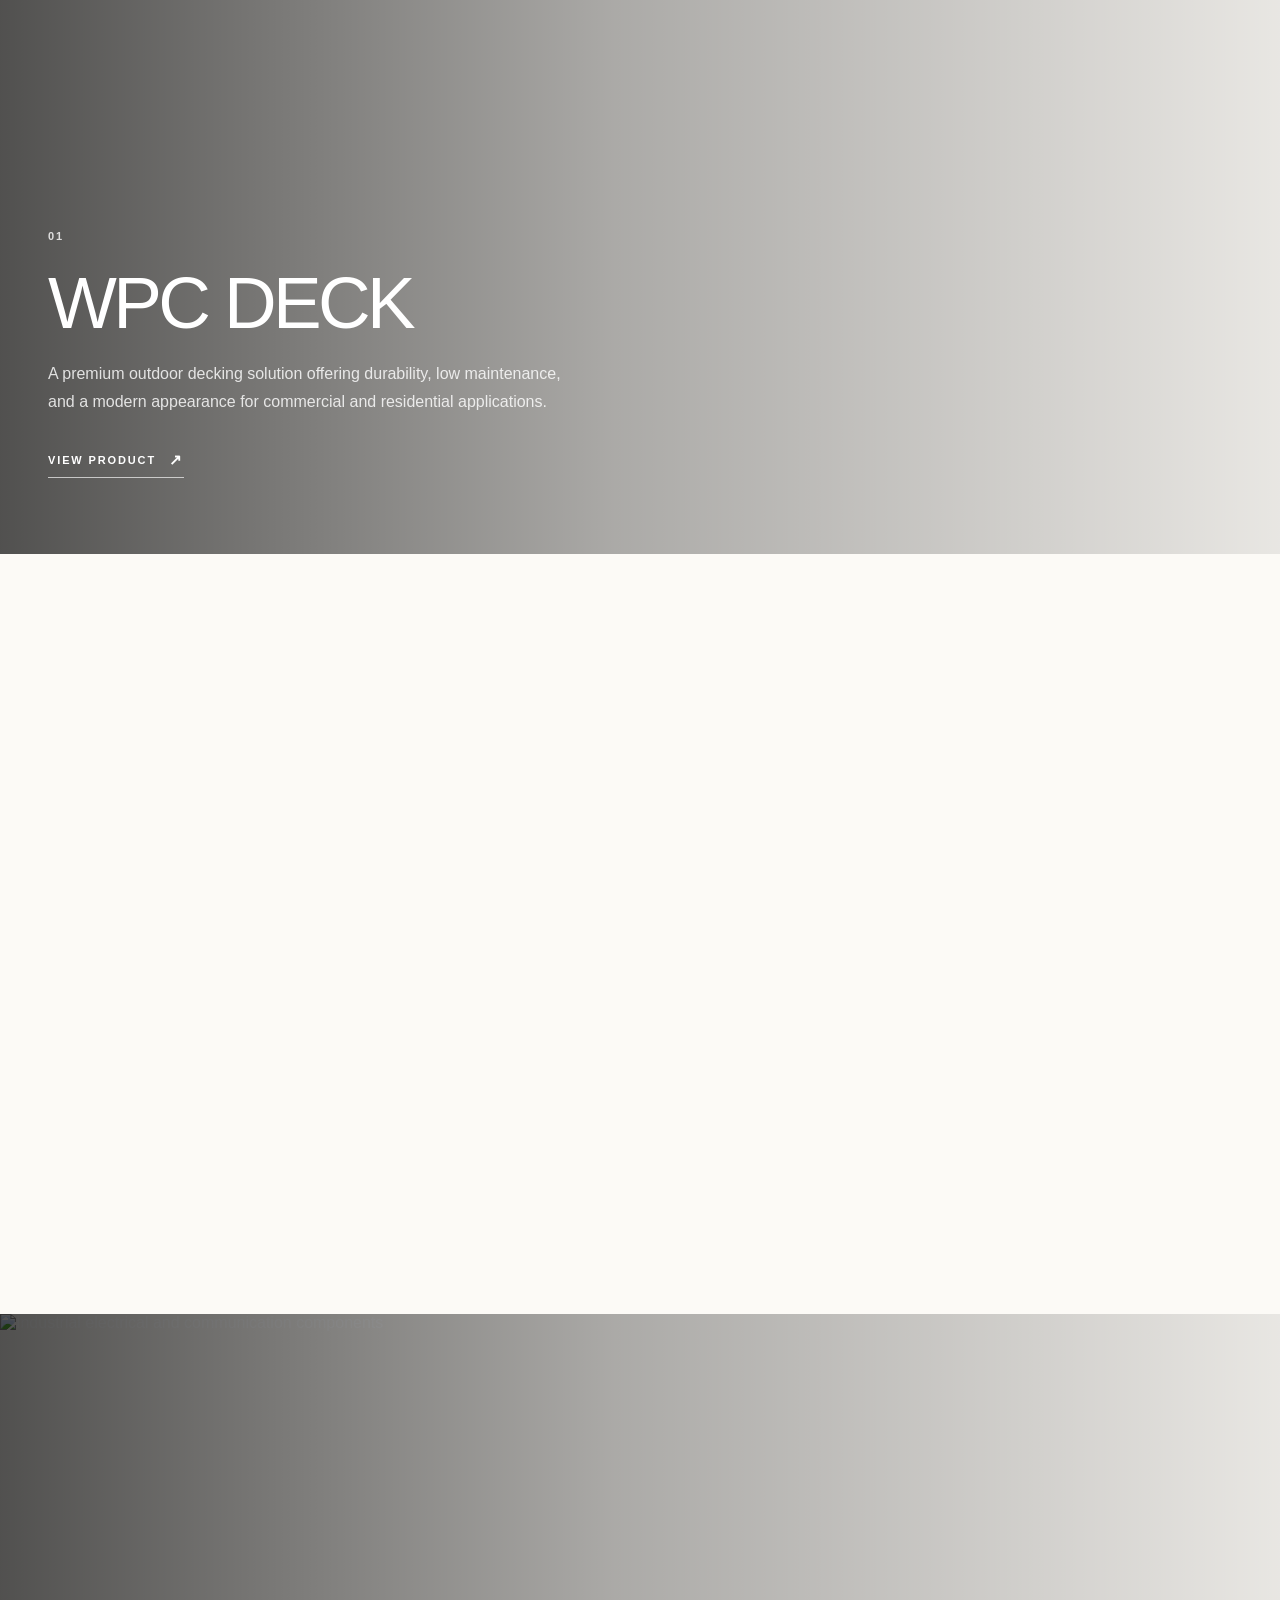
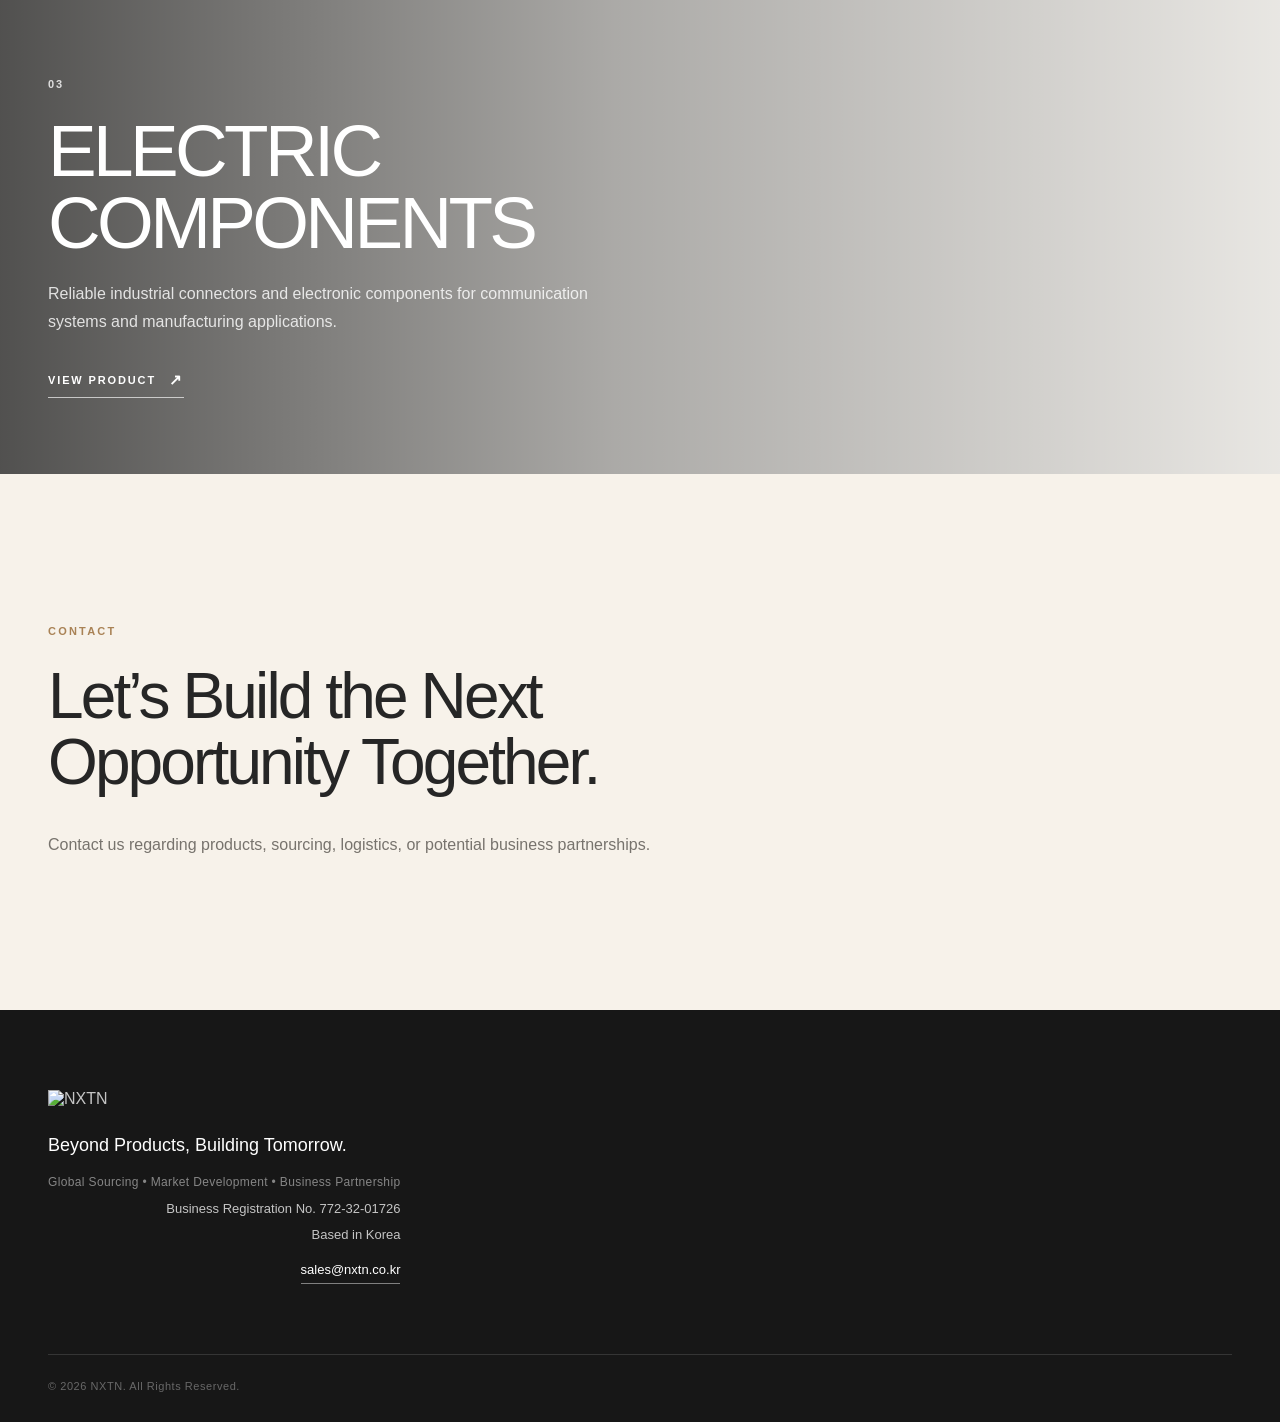
==== commit e5c456eb: "Update index-en.html" ====
--- a/index-en.html
+++ b/index-en.html
@@ -1,35 +1,800 @@
-
 <!DOCTYPE html>
 <html lang="en">
 <head>
   <meta charset="UTF-8" />
-  <meta name="viewport" content="width=device-width, initial-scale=1, viewport-fit=cover" />
-  <title>NXTN | Global Sourcing & Business Development</title>
-  <meta name="description" content="NXTN connects reliable global manufacturers with the Korean market through product sourcing, market development, and long-term business partnerships." />
+
+  <meta
+    name="viewport"
+    content="width=device-width, initial-scale=1, viewport-fit=cover"
+  />
+
+  <title>NXTN | Global Sourcing and Business Development</title>
+
+  <meta
+    name="description"
+    content="NXTN connects reliable global manufacturers with the Korean market and supports product sourcing, quality coordination, logistics, and business development."
+  />
+
   <link rel="stylesheet" href="css/style.css" />
 </head>
+
 <body>
+
+  <!-- ======================================== -->
+  <!-- ! HEADER START -->
+  <!-- ======================================== -->
   <header class="site-header" id="site-header">
+
     <div class="header-inner">
-      <a class="header-brand" href="#hero" aria-label="Go to NXTN home"><img src="images/logo/nxtnlogo.png" alt="NXTN" /></a>
-      <nav class="desktop-nav" aria-label="Main navigation"><a href="#about">ABOUT US</a><a href="#products">PRODUCTS</a><a href="#contact">CONTACT</a><div class="language-switch" aria-label="Language selection"><a href="index.html" lang="ko">KR</a><span aria-hidden="true">/</span><a class="active" href="index-en.html" lang="en">EN</a></div></nav>
-      <button class="menu-toggle" type="button" aria-label="Open mobile menu" aria-expanded="false" aria-controls="mobile-menu"><span></span><span></span></button>
+
+      <a
+        class="header-brand"
+        href="#hero"
+        aria-label="Go to the NXTN homepage"
+      >
+        <img
+          src="images/logo/nxtnlogo.png"
+          alt="NXTN"
+        />
+      </a>
+
+
+      <!-- ======================================== -->
+      <!-- ! DESKTOP NAVIGATION -->
+      <!-- ======================================== -->
+      <nav
+        class="desktop-nav"
+        aria-label="Main navigation"
+      >
+        <a href="#about">ABOUT</a>
+
+        <!-- ! HEADER - OUR SERVICES MENU -->
+        <a href="#services">SERVICES</a>
+
+        <a href="#products">PRODUCTS</a>
+        <a href="#contact">CONTACT</a>
+
+        <div
+          class="language-switch"
+          aria-label="Language selection"
+        >
+          <a
+            href="index.html"
+            lang="ko"
+          >
+            KR
+          </a>
+
+          <span aria-hidden="true">/</span>
+
+          <a
+            class="active"
+            href="index-en.html"
+            lang="en"
+          >
+            EN
+          </a>
+        </div>
+      </nav>
+
+
+      <!-- ======================================== -->
+      <!-- ! MOBILE MENU BUTTON -->
+      <!-- ======================================== -->
+      <button
+        class="menu-toggle"
+        type="button"
+        aria-label="Open mobile menu"
+        aria-expanded="false"
+        aria-controls="mobile-menu"
+      >
+        <span></span>
+        <span></span>
+      </button>
+
     </div>
-    <nav class="mobile-menu" id="mobile-menu" aria-label="Mobile navigation"><div class="mobile-menu-inner"><a href="#about">ABOUT US</a><a href="#products">PRODUCTS</a><a href="#contact">CONTACT</a><div class="language-switch"><a href="index.html" lang="ko">KR</a><span aria-hidden="true">/</span><a class="active" href="index-en.html" lang="en">EN</a></div></div></nav>
+
+
+    <!-- ======================================== -->
+    <!-- ! MOBILE NAVIGATION -->
+    <!-- ======================================== -->
+    <nav
+      class="mobile-menu"
+      id="mobile-menu"
+      aria-label="Mobile navigation"
+    >
+      <div class="mobile-menu-inner">
+
+        <a href="#about">ABOUT</a>
+
+        <!-- ! MOBILE MENU - OUR SERVICES MENU -->
+        <a href="#services">SERVICES</a>
+
+        <a href="#products">PRODUCTS</a>
+        <a href="#contact">CONTACT</a>
+
+        <div
+          class="language-switch"
+          aria-label="Language selection"
+        >
+          <a
+            href="index.html"
+            lang="ko"
+          >
+            KR
+          </a>
+
+          <span aria-hidden="true">/</span>
+
+          <a
+            class="active"
+            href="index-en.html"
+            lang="en"
+          >
+            EN
+          </a>
+        </div>
+
+      </div>
+    </nav>
+
   </header>
+  <!-- ======================================== -->
+  <!-- ! HEADER END -->
+  <!-- ======================================== -->
+
 
   <main>
-    <section class="hero" id="hero" aria-label="NXTN main visual"><picture class="hero-picture"><source media="(max-width: 767px)" srcset="images/hero/logo-mobile.png" /><img src="images/hero/logo-web.png" alt="NXTN - Beyond Products, Building Tomorrow" class="hero-image" /></picture><a class="scroll-indicator" href="#video" aria-label="Move to next section"><span>SCROLL</span><span class="scroll-line" aria-hidden="true"></span></a></section>
-    <section class="video-section" id="video" aria-label="NXTN brand video"><video class="brand-video video-web" autoplay muted loop playsinline preload="metadata"><source src="videos/16n9nxtn.MP4" type="video/mp4" /></video><video class="brand-video video-mobile" autoplay muted loop playsinline preload="metadata"><source src="videos/1n1nxtn.MP4" type="video/mp4" /></video></section>
-
-    <section class="about-section section" id="about"><div class="section-inner"><div class="section-heading reveal"><p class="section-label">ABOUT US</p><h2>Connecting Products,<br />Markets and Partnerships.</h2></div><div class="about-grid"><article class="about-card reveal"><p class="card-number">01</p><h3>ABOUT NXTN</h3><p>NXTN is a Korea-based sourcing and business development company connecting reliable global manufacturers with the Korean market.</p><p>We focus on long-term partnerships, transparent communication, and practical market development rather than one-time transactions.</p></article><article class="about-card reveal"><p class="card-number">02</p><h3>OUR GOAL</h3><p>Our goal is to become a trusted bridge between international manufacturers and Korean businesses by creating sustainable partnerships and delivering products with proven quality.</p></article><article class="about-card reveal"><p class="card-number">03</p><h3>WHAT WE DO</h3><ul class="service-list"><li>Global Product Sourcing</li><li>Market Development</li><li>Business Partnership</li><li>B2B Sales Support</li><li>OEM / ODM Coordination</li></ul></article></div></div></section>
-
-    <section class="products-section section" id="products"><div class="section-inner"><div class="section-heading reveal"><p class="section-label">OUR PRODUCTS</p><h2>Selected for Commercial<br />and Industrial Applications.</h2><p class="section-description">Reliable products selected through trusted manufacturing partnerships.</p></div></div><div class="product-list"><a class="product-banner reveal" href="products/wpc-deck.html"><img src="images/products/product-wpc.png" alt="WPC Deck outdoor decking" class="product-image" /><div class="product-overlay"></div><div class="product-content"><p class="product-number">01</p><h3>WPC DECK</h3><p>Premium outdoor decking solutions combining durability, low maintenance, and modern design.</p><span class="product-link">VIEW PRODUCT <span aria-hidden="true">↗</span></span></div></a><a class="product-banner reveal" href="products/artificial-thatch.html"><img src="images/products/product-thatch.png" alt="Artificial Thatch interior café application" class="product-image" /><div class="product-overlay"></div><div class="product-content"><p class="product-number">02</p><h3>ARTIFICIAL THATCH</h3><p>Natural-looking synthetic thatch designed for cafés, resorts, hospitality, and commercial interiors.</p><span class="product-link">VIEW PRODUCT <span aria-hidden="true">↗</span></span></div></a><a class="product-banner reveal" href="products/electric-components.html"><img src="images/products/product-electric.png" alt="Industrial electric and communication components" class="product-image" /><div class="product-overlay"></div><div class="product-content"><p class="product-number">03</p><h3>ELECTRIC COMPONENTS</h3><p>Reliable industrial connectors and electronic components for communication and manufacturing applications.</p><span class="product-link">VIEW PRODUCT <span aria-hidden="true">↗</span></span></div></a></div></section>
-
-    <section class="contact-section section" id="contact"><div class="section-inner contact-inner"><div class="contact-copy reveal"><p class="section-label">CONTACT</p><h2>Let’s Build the Next<br />Opportunity Together.</h2><p>Interested in our products or partnership opportunities? Contact us anytime.</p></div><a class="contact-email reveal" href="mailto:sales@nxtn.co.kr"><span>sales@nxtn.co.kr</span><span aria-hidden="true">↗</span></a></div></section>
+
+    <!-- ======================================== -->
+    <!-- ! HERO START -->
+    <!-- ======================================== -->
+    <section
+      class="hero"
+      id="hero"
+      aria-label="NXTN main visual"
+    >
+      <picture class="hero-picture">
+
+        <source
+          media="(max-width: 767px)"
+          srcset="images/hero/logo-mobile.png"
+        />
+
+        <img
+          src="images/hero/logo-web.png"
+          alt="NXTN - Beyond Products, Building Tomorrow"
+          class="hero-image"
+        />
+
+      </picture>
+
+      <a
+        class="scroll-indicator"
+        href="#video"
+        aria-label="Go to the next section"
+      >
+        <span>SCROLL</span>
+
+        <span
+          class="scroll-line"
+          aria-hidden="true"
+        ></span>
+      </a>
+    </section>
+    <!-- ======================================== -->
+    <!-- ! HERO END -->
+    <!-- ======================================== -->
+
+
+    <!-- ======================================== -->
+    <!-- ! BRAND VIDEO START -->
+    <!-- ======================================== -->
+    <section
+      class="video-section"
+      id="video"
+      aria-label="NXTN brand video"
+    >
+      <video
+        class="brand-video video-web"
+        autoplay
+        muted
+        loop
+        playsinline
+        preload="metadata"
+      >
+        <source
+          src="videos/16n9nxtn.MP4"
+          type="video/mp4"
+        />
+      </video>
+
+      <video
+        class="brand-video video-mobile"
+        autoplay
+        muted
+        loop
+        playsinline
+        preload="metadata"
+      >
+        <source
+          src="videos/1n1nxtn.MP4"
+          type="video/mp4"
+        />
+      </video>
+    </section>
+    <!-- ======================================== -->
+    <!-- ! BRAND VIDEO END -->
+    <!-- ======================================== -->
+
+
+    <!-- ======================================== -->
+    <!-- ! ABOUT US START -->
+    <!-- ======================================== -->
+    <section
+      class="about-section section"
+      id="about"
+    >
+      <div class="section-inner">
+
+        <div class="section-heading reveal">
+
+          <p class="section-label">
+            ABOUT US
+          </p>
+
+          <h2>
+            Connecting Products,<br />
+            Markets and Partnerships.
+          </h2>
+
+        </div>
+
+
+        <div class="about-grid">
+
+          <!-- ======================================== -->
+          <!-- ! ABOUT CARD 01 - ABOUT NXTN -->
+          <!-- ======================================== -->
+          <article class="about-card reveal">
+
+            <p class="card-number">
+              01
+            </p>
+
+            <h3>
+              ABOUT NXTN
+            </h3>
+
+            <p>
+              NXTN is a sourcing and business development company
+              connecting reliable global manufacturers with the
+              Korean market.
+            </p>
+
+            <p>
+              We value long-term partnerships, transparent
+              communication, and practical market development
+              over short-term transactions.
+            </p>
+
+          </article>
+
+
+          <!-- ======================================== -->
+          <!-- ! ABOUT CARD 02 - OUR GOAL -->
+          <!-- ======================================== -->
+          <article class="about-card reveal">
+
+            <p class="card-number">
+              02
+            </p>
+
+            <h3>
+              OUR GOAL
+            </h3>
+
+            <p>
+              Our goal is to become a trusted partner connecting
+              international manufacturers with Korean businesses
+              while building sustainable cooperation and delivering
+              products backed by reliable quality.
+            </p>
+
+          </article>
+
+        </div>
+
+      </div>
+    </section>
+    <!-- ======================================== -->
+    <!-- ! ABOUT US END -->
+    <!-- ======================================== -->
+
+
+    <!-- ======================================== -->
+    <!-- ! OUR SERVICES START -->
+    <!-- ! SOURCING / LOGISTICS / QUALITY SUPPORT -->
+    <!-- ======================================== -->
+    <section
+      class="services-section section"
+      id="services"
+    >
+      <div class="section-inner">
+
+        <!-- ======================================== -->
+        <!-- ! OUR SERVICES - SECTION HEADING -->
+        <!-- ======================================== -->
+        <div class="section-heading reveal">
+
+          <p class="section-label">
+            OUR SERVICES
+          </p>
+
+          <h2>
+            From Sourcing<br />
+            to Delivery.
+          </h2>
+
+          <p class="section-description">
+            From product sourcing and quality coordination to
+            logistics support, NXTN connects the key steps required
+            for overseas material procurement through one point
+            of contact.
+          </p>
+
+        </div>
+
+
+        <!-- ======================================== -->
+        <!-- ! OUR SERVICES - SERVICE CARDS -->
+        <!-- ======================================== -->
+        <div class="service-grid">
+
+          <!-- ======================================== -->
+          <!-- ! OUR SERVICES 01 - GLOBAL SOURCING -->
+          <!-- ======================================== -->
+          <article class="service-card reveal">
+
+            <p class="card-number">
+              01
+            </p>
+
+            <h3>
+              GLOBAL SOURCING
+            </h3>
+
+            <p>
+              We identify and review overseas manufacturers and
+              products that match the customer’s requirements and
+              intended application.
+            </p>
+
+            <p>
+              We also support the coordination of quotations,
+              product specifications, minimum order quantities,
+              and production lead times.
+            </p>
+
+          </article>
+
+
+          <!-- ======================================== -->
+          <!-- ! OUR SERVICES 02 - LOGISTICS SUPPORT -->
+          <!-- ! COMPLIMENTARY BASIC FORWARDING CONSULTATION -->
+          <!-- ======================================== -->
+          <article class="service-card reveal">
+
+            <p class="card-number">
+              02
+            </p>
+
+            <h3>
+              LOGISTICS SUPPORT
+            </h3>
+
+            <p>
+              For materials purchased through NXTN, we provide
+              complimentary basic consultation on international
+              shipping, estimated logistics costs, and import
+              procedures.
+            </p>
+
+            <p>
+              When required, ocean or air freight, customs clearance,
+              import handling, and domestic delivery can be coordinated
+              through professional logistics partners.
+            </p>
+
+          </article>
+
+
+          <!-- ======================================== -->
+          <!-- ! OUR SERVICES 03 - QUALITY COORDINATION -->
+          <!-- ! MANUFACTURER-CUSTOMER QUALITY COMMUNICATION -->
+          <!-- ======================================== -->
+          <article class="service-card reveal">
+
+            <p class="card-number">
+              03
+            </p>
+
+            <h3>
+              QUALITY COORDINATION
+            </h3>
+
+            <p>
+              We support clear communication between customers and
+              manufacturers from product specification review to
+              production and delivery.
+            </p>
+
+            <p>
+              When quality-related matters arise, NXTN assists with
+              issue communication, follow-up, and practical coordination
+              with the manufacturer.
+            </p>
+
+          </article>
+
+        </div>
+
+
+        <!-- ======================================== -->
+        <!-- ! WHAT WE DO START -->
+        <!-- ! MOVED BELOW OUR SERVICES -->
+        <!-- ======================================== -->
+        <div class="what-we-do reveal">
+
+          <div class="what-we-do-heading">
+
+            <p class="card-number">
+              04
+            </p>
+
+            <h3>
+              WHAT WE DO
+            </h3>
+
+            <!-- ! WHAT WE DO - OVERSEAS PROCUREMENT SUMMARY -->
+            <p class="what-we-do-description">
+              From product sourcing and quality coordination to
+              forwarding and import support, NXTN connects every
+              step of overseas material procurement.
+            </p>
+
+          </div>
+
+
+          <!-- ======================================== -->
+          <!-- ! WHAT WE DO - SERVICE LIST -->
+          <!-- ======================================== -->
+          <ul class="service-list">
+
+            <li>
+              Global Product Sourcing
+            </li>
+
+            <li>
+              Korean Market Development
+            </li>
+
+            <li>
+              Business Partnership Development
+            </li>
+
+            <li>
+              B2B Sales Support
+            </li>
+
+            <li>
+              OEM / ODM Coordination
+            </li>
+
+            <!-- ! WHAT WE DO - LOGISTICS SUPPORT ITEM -->
+            <li>
+              Forwarding and Import Process Support
+            </li>
+
+            <!-- ! WHAT WE DO - QUALITY SUPPORT ITEM -->
+            <li>
+              Manufacturer Quality Issue Coordination
+            </li>
+
+          </ul>
+
+        </div>
+        <!-- ======================================== -->
+        <!-- ! WHAT WE DO END -->
+        <!-- ======================================== -->
+
+      </div>
+    </section>
+    <!-- ======================================== -->
+    <!-- ! OUR SERVICES END -->
+    <!-- ======================================== -->
+
+
+    <!-- ======================================== -->
+    <!-- ! OUR PRODUCTS START -->
+    <!-- ======================================== -->
+    <section
+      class="products-section section"
+      id="products"
+    >
+      <div class="section-inner">
+
+        <div class="section-heading reveal">
+
+          <p class="section-label">
+            OUR PRODUCTS
+          </p>
+
+          <h2>
+            Selected for Commercial<br />
+            and Industrial Applications.
+          </h2>
+
+          <p class="section-description">
+            We provide carefully selected products based on
+            reliable manufacturing partnerships.
+          </p>
+
+        </div>
+
+      </div>
+
+
+      <div class="product-list">
+
+        <!-- ======================================== -->
+        <!-- ! PRODUCT 01 - WPC DECK -->
+        <!-- ======================================== -->
+        <a
+          class="product-banner reveal"
+          href="products/wpc-deck-en.html"
+        >
+          <img
+            src="images/products/product-wpc.png"
+            alt="WPC decking"
+            class="product-image"
+          />
+
+          <div class="product-overlay"></div>
+
+          <div class="product-content">
+
+            <p class="product-number">
+              01
+            </p>
+
+            <h3>
+              WPC DECK
+            </h3>
+
+            <p>
+              A premium outdoor decking solution offering durability,
+              low maintenance, and a modern appearance for commercial
+              and residential applications.
+            </p>
+
+            <span class="product-link">
+              VIEW PRODUCT
+              <span aria-hidden="true">↗</span>
+            </span>
+
+          </div>
+        </a>
+
+
+        <!-- ======================================== -->
+        <!-- ! PRODUCT 02 - ARTIFICIAL THATCH -->
+        <!-- ======================================== -->
+        <a
+          class="product-banner reveal"
+          href="products/artificial-thatch-en.html"
+        >
+          <img
+            src="images/products/product-thatch.png"
+            alt="Artificial thatch roofing"
+            class="product-image"
+          />
+
+          <div class="product-overlay"></div>
+
+          <div class="product-content">
+
+            <p class="product-number">
+              02
+            </p>
+
+            <h3>
+              ARTIFICIAL THATCH
+            </h3>
+
+            <p>
+              Natural-looking artificial thatch roofing suitable
+              for cafés, resorts, accommodation facilities, and
+              commercial spaces.
+            </p>
+
+            <span class="product-link">
+              VIEW PRODUCT
+              <span aria-hidden="true">↗</span>
+            </span>
+
+          </div>
+        </a>
+
+
+        <!-- ======================================== -->
+        <!-- ! PRODUCT 03 - ELECTRIC COMPONENTS -->
+        <!-- ======================================== -->
+        <a
+          class="product-banner reveal"
+          href="products/electric-components-en.html"
+        >
+          <img
+            src="images/products/product-electric.png"
+            alt="Industrial electrical and communication components"
+            class="product-image"
+          />
+
+          <div class="product-overlay"></div>
+
+          <div class="product-content">
+
+            <p class="product-number">
+              03
+            </p>
+
+            <h3>
+              ELECTRIC COMPONENTS
+            </h3>
+
+            <p>
+              Reliable industrial connectors and electronic
+              components for communication systems and
+              manufacturing applications.
+            </p>
+
+            <span class="product-link">
+              VIEW PRODUCT
+              <span aria-hidden="true">↗</span>
+            </span>
+
+          </div>
+        </a>
+
+      </div>
+    </section>
+    <!-- ======================================== -->
+    <!-- ! OUR PRODUCTS END -->
+    <!-- ======================================== -->
+
+
+    <!-- ======================================== -->
+    <!-- ! CONTACT START -->
+    <!-- ======================================== -->
+    <section
+      class="contact-section section"
+      id="contact"
+    >
+      <div class="section-inner contact-inner">
+
+        <div class="contact-copy reveal">
+
+          <p class="section-label">
+            CONTACT
+          </p>
+
+          <h2>
+            Let’s Build the Next<br />
+            Opportunity Together.
+          </h2>
+
+          <p>
+            Contact us regarding products, sourcing, logistics,
+            or potential business partnerships.
+          </p>
+
+        </div>
+
+        <a
+          class="contact-email reveal"
+          href="mailto:sales@nxtn.co.kr"
+        >
+          <span>
+            sales@nxtn.co.kr
+          </span>
+
+          <span aria-hidden="true">
+            ↗
+          </span>
+        </a>
+
+      </div>
+    </section>
+    <!-- ======================================== -->
+    <!-- ! CONTACT END -->
+    <!-- ======================================== -->
+
   </main>
 
-  <footer class="site-footer"><div class="footer-inner"><div class="footer-brand"><img class="footer-logo-image" src="images/logo/nxtnlogo-w.png" alt="NXTN" /><p class="footer-slogan">Beyond Products, Building Tomorrow.</p><p class="footer-services">Global Sourcing • Market Development • Business Partnership</p></div><div class="footer-info"><p>Business Registration No. 772-32-01726</p><p>Based in Korea</p><a href="mailto:sales@nxtn.co.kr">sales@nxtn.co.kr</a></div></div><div class="footer-bottom"><p>© 2026 NXTN. All Rights Reserved.</p></div></footer>
+
+  <!-- ======================================== -->
+  <!-- ! FOOTER START -->
+  <!-- ======================================== -->
+  <footer class="site-footer">
+
+    <div class="footer-inner">
+
+      <!-- ======================================== -->
+      <!-- ! FOOTER BRAND & BUSINESS INFORMATION -->
+      <!-- ! BUSINESS INFORMATION MOVED TO THE LEFT -->
+      <!-- ======================================== -->
+      <div class="footer-brand">
+
+        <img
+          class="footer-logo-image"
+          src="images/logo/nxtnlogo-w.png"
+          alt="NXTN"
+        />
+
+        <p class="footer-slogan">
+          Beyond Products, Building Tomorrow.
+        </p>
+
+        <p class="footer-services">
+          Global Sourcing • Market Development • Business Partnership
+        </p>
+
+
+        <!-- ======================================== -->
+        <!-- ! FOOTER BUSINESS INFORMATION START -->
+        <!-- ======================================== -->
+        <div class="footer-info">
+
+          <p>
+            Business Registration No. 772-32-01726
+          </p>
+
+          <p>
+            Based in Korea
+          </p>
+
+          <a href="mailto:sales@nxtn.co.kr">
+            sales@nxtn.co.kr
+          </a>
+
+        </div>
+        <!-- ======================================== -->
+        <!-- ! FOOTER BUSINESS INFORMATION END -->
+        <!-- ======================================== -->
+
+      </div>
+
+    </div>
+
+
+    <!-- ======================================== -->
+    <!-- ! FOOTER COPYRIGHT -->
+    <!-- ======================================== -->
+    <div class="footer-bottom">
+
+      <p>
+        © 2026 NXTN. All Rights Reserved.
+      </p>
+
+    </div>
+
+  </footer>
+  <!-- ======================================== -->
+  <!-- ! FOOTER END -->
+  <!-- ======================================== -->
+
+
   <script src="js/script.js"></script>
+
 </body>
 </html>
